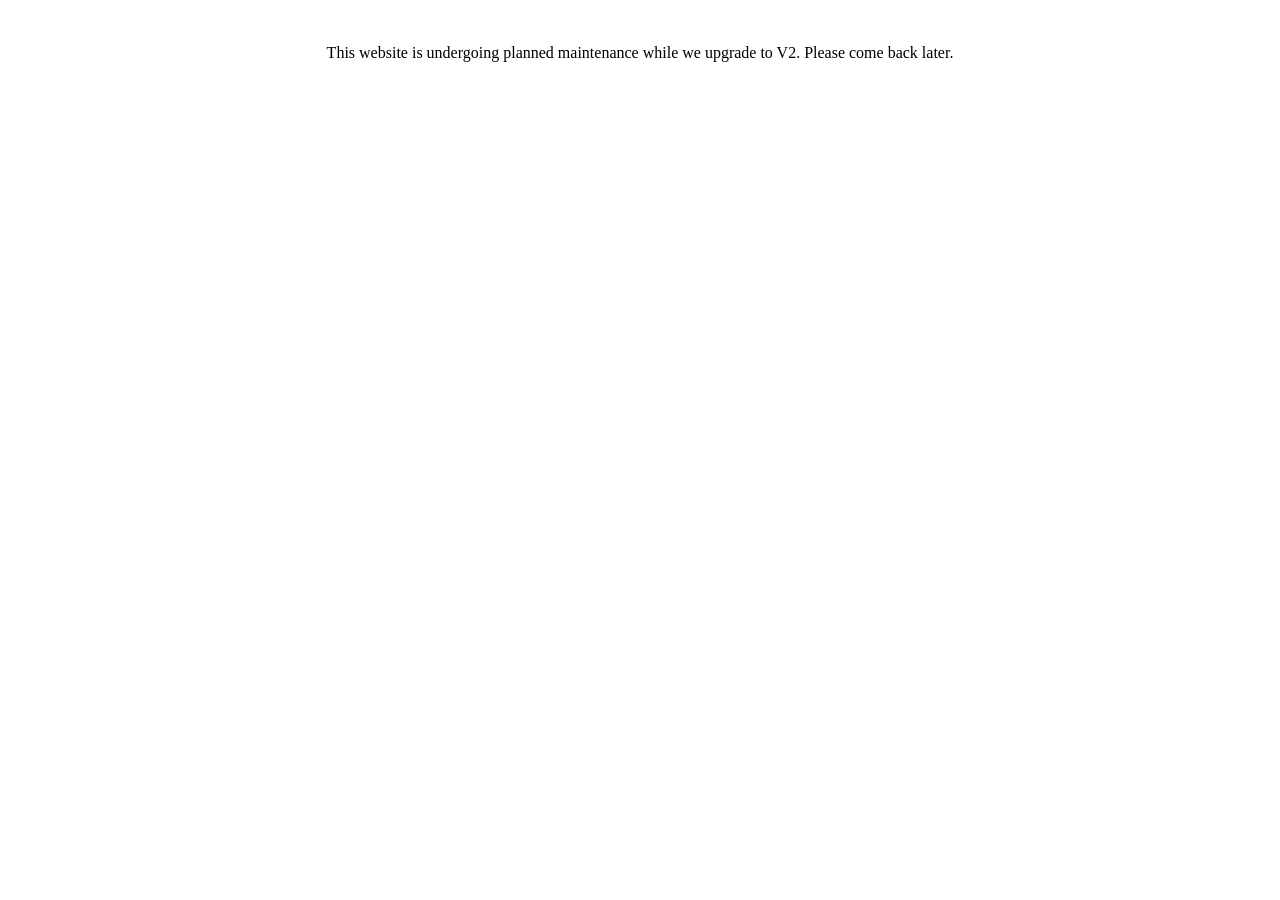
==== artists/index.html @ 18520f16 "Create index.html" ====
<!DOCTYPE html>
<html lang="en">
<head>
    <meta charset="UTF-8">
    <meta name="viewport" content="width=device-width, initial-scale=1.0">
    <title>Maintenance</title>
</head>
<body>
    <div style="text-align: center; padding: 20px;">
        <p>This website is undergoing planned maintenance while we upgrade to V2. Please come back later.</p>
    </div>
</body>
</html>
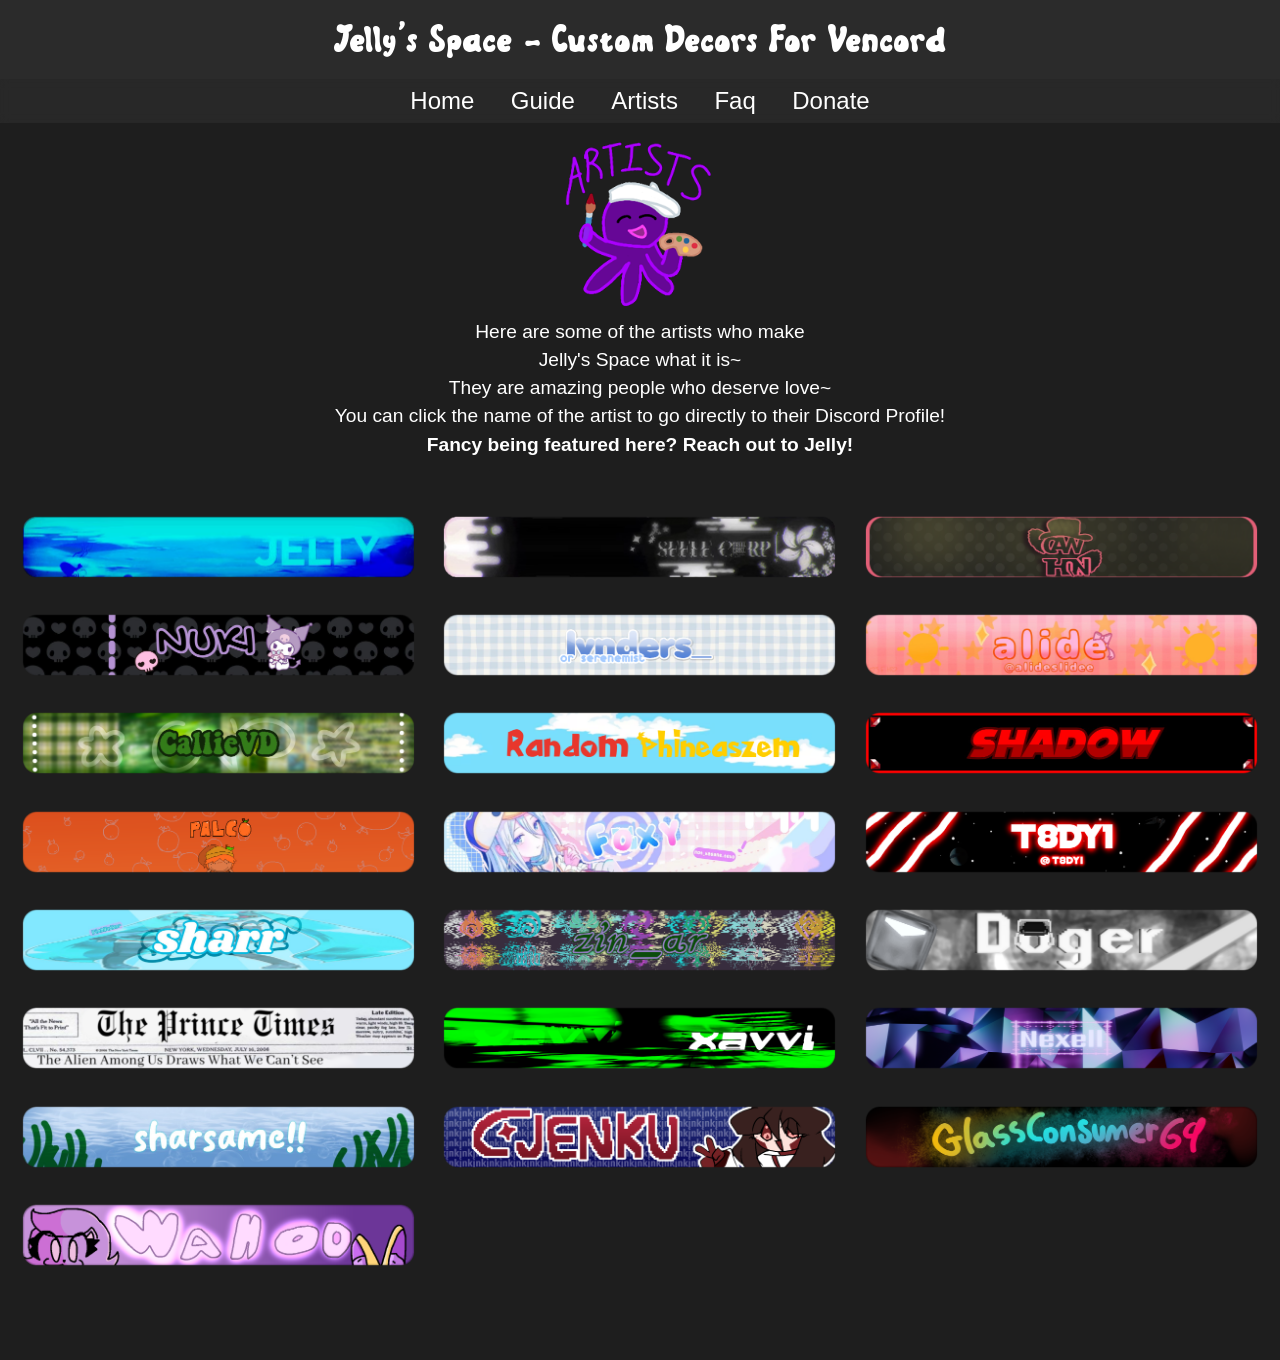
==== commit bacfe18f: "Update index.html" ====
--- a/artists/index.html
+++ b/artists/index.html
@@ -1,13 +1,850 @@
 <!DOCTYPE html>
 <html lang="en">
 <head>
-    <meta charset="UTF-8">
-    <meta name="viewport" content="width=device-width, initial-scale=1.0">
-    <title>Maintenance</title>
+  <meta charset="UTF-8" />
+  <title>Avatar Decorations</title>
+  <link rel="stylesheet" href="main.css" />
+
+<!-- Use in: /faq/index.html -->
+<link rel="icon" type="image/png" href="../favicon-96x96.png" sizes="96x96" />
+<link rel="icon" type="image/svg+xml" href="../favicon.svg" />
+<link rel="shortcut icon" href="../favicon.ico" />
+<link rel="apple-touch-icon" sizes="180x180" href="../apple-touch-icon.png" />
+<meta name="apple-mobile-web-app-title" content="Jelly Space" />
+<link rel="manifest" href="../site.webmanifest" />
+
+  <!-- Open Graph meta tags -->
+  <meta name="theme-color" content="#e897e8">
+  <meta property="og:title" content="Jelly's Space">
+  <meta property="og:description" content="Custom Avatar Decorations for the Decor Plugin for Vencord.">
+  <meta property="og:image" content="https://i.imgur.com/CkK34gP.png">
+  <meta property="og:url" content="https://jellys-space.vip/">
+  <meta property="og:type" content="website">
+  <meta property="og:site_name" content="Welcome To">
 </head>
 <body>
-    <div style="text-align: center; padding: 20px;">
-        <p>This website is undergoing planned maintenance while we upgrade to V2. Please come back later.</p>
-    </div>
+
+  <!-- Header still just has the big title -->
+  <header>
+    <h1>Jelly's Space - Custom Decors For Vencord</h1>
+  </header>
+
+  <!-- NEW: Separate nav section below header, above banner -->
+  <nav class="top-nav">
+    <a href="https://jellys-space.vip/">Home</a>
+    <a href="https://jellys-space.vip/guide">Guide</a>
+    <a href="https://jellys-space.vip/artists">Artists</a>
+    <a href="https://jellys-space.vip/faq">Faq</a>
+    <a href="https://jellys-space.vip/donate">Donate</a>
+  </nav>
+
+    <!-- NEW IMAGE RIGHT BELOW THE NAV -->
+    <div class="nav-image">
+      <img src="jellyartists.png" alt="Jelly Heart" oncontextmenu="return false;" draggable="false" />
+      <div class="nav-image-text">
+  <p>Here are some of the artists who make</p>
+  <p>Jelly's Space what it is~</p>
+  <p>They are amazing people who deserve love~</p>
+  <p>You can click the name of the artist to go directly to their Discord Profile!</p>
+  <p><b>Fancy being featured here? Reach out to Jelly!</b></p>
+  <p>&nbsp;</p>
+</div>
+
+
+    <!-- Artist Grid -->
+<div class="artist-grid">
+
+<!-- Artist Card -->
+<div class="artist-card" id="jelly-card">
+  <video autoplay muted loop playsinline preload="auto" class="artist-banner" oncontextmenu="return false;" draggable="false">
+  <source src="banners/jelly-banner.webm" type="video/webm" />
+  <img src="banners/jelly-banner.png" alt="Jelly Banner" /> <!-- fallback -->
+</video>
+</div>
+
+<!-- Desktop Modal -->
+<div class="modal" id="jelly-modal-desktop">
+  <div class="modal-content desktop">
+    <img src="avatars/jelly-avatar.png" class="modal-avatar" />
+    <h2 class="modal-name"><a href="https://discord.com/users/1147940825330876538" target="_blank" rel="noopener noreferrer">Jelly</a></h2>
+    <p class="modal-description">
+      Founder of this website.<br>
+      I created the Pokéball Decors, the Abstract category<br>
+      and a few uncategorized Decors.<br>
+      Let it be known that coding this site<br>
+      destroyed my one and only braincell.<br>
+      It was a labor of love!<br>
+      Mwah~
+    </p>
+    <button class="modal-close">Close</button>
+  </div>
+</div>
+
+<!-- Mobile Modal -->
+<div class="modal" id="jelly-modal-mobile">
+  <div class="modal-content mobile">
+    <img src="avatars/jelly-avatar.png" class="modal-avatar" />
+    <h2 class="modal-name"><a href="https://discord.com/users/1147940825330876538" target="_blank" rel="noopener noreferrer">Jelly</a></h2>
+    <p class="modal-description">
+      Founder of this website.<br>
+      I created the Pokéball Decors, the Abstract category<br>
+      and a few uncategorized Decors.<br>
+      Let it be known that coding this site<br>
+      destroyed my one and only braincell.<br>
+      It was a labor of love!<br>
+      Mwah~
+    </p>
+    <button class="modal-close">Close</button>
+  </div>
+</div>
+
+  <div class="artist-card" id="seele-card">
+  <video autoplay muted loop playsinline preload="auto" class="artist-banner" oncontextmenu="return false;" draggable="false">
+  <source src="banners/seele-banner.webm" type="video/webm" />
+  <img src="banners/seele-banner.png" alt="Seele Banner" /> <!-- fallback -->
+</video>
+</div>
+
+<!-- Seele Modal - Desktop -->
+<div class="seele-modal" id="seele-modal-desktop">
+  <div class="seele-modal-content seele-desktop">
+    <video autoplay muted loop playsinline preload="auto" class="seele-modal-avatar">
+  <source src="avatars/seele-avatar.webm" type="video/webm" />
+  <img src="avatars/seele-avatar.png" alt="Seele Avatar" /> <!-- fallback -->
+</video>
+    <h2 class="modal-name"><a href="https://discord.com/users/334062444718587905" target="_blank" rel="noopener noreferrer">Seele</a></h2>
+    <p class="seele-modal-description">
+      I like to draw woman<br>
+      and animate them in After Effects Afterwards.
+    </p>
+    <button class="seele-modal-close">Close</button>
+  </div>
+</div>
+
+<!-- Seele Modal - Mobile -->
+<div class="seele-modal" id="seele-modal-mobile">
+  <div class="seele-modal-content seele-mobile">
+    <video autoplay muted loop playsinline preload="auto" class="seele-modal-avatar">
+  <source src="avatars/seele-avatar.webm" type="video/webm" />
+  <img src="avatars/seele-avatar.png" alt="Seele Avatar" /> <!-- fallback -->
+</video>
+    <h2 class="modal-name"><a href="https://discord.com/users/334062444718587905" target="_blank" rel="noopener noreferrer">Seele</a></h2>
+    <p class="seele-modal-description">
+      I like to draw woman<br>
+      and animate them in After Effects Afterwards.
+    </p>
+    <button class="seele-modal-close">Close</button>
+  </div>
+</div>
+
+
+  <div class="artist-card" id="cacawthon-card">
+    <img src="banners/cacawthon-banner.png" alt="Ca-Cawthon Banner" oncontextmenu="return false;" draggable="false" />
+  </div>
+
+  <!-- Ca-Cawthon Modal - Desktop -->
+<div class="cacawthon-modal" id="cacawthon-modal-desktop">
+  <div class="cacawthon-modal-content cacawthon-desktop">
+    <img src="avatars/cacawthon-avatar.png" class="cacawthon-modal-avatar" />
+    <h2 class="modal-name"><a href="https://discord.com/users/995651435519815772" target="_blank" rel="noopener noreferrer">Ca-Cawthon</a></h2>
+    <p class="cacawthon-modal-description">
+      Heyo all! The name's Cawthon.<br>
+      I am the creator of the Flavor Foley set<br>
+      and hopefully more to come.<br>
+      I go by they/them and I'm quite the introvert.
+    </p>
+    <button class="cacawthon-modal-close">Close</button>
+  </div>
+</div>
+
+<!-- Ca-Cawthon Modal - Mobile -->
+<div class="cacawthon-modal" id="cacawthon-modal-mobile">
+  <div class="cacawthon-modal-content cacawthon-mobile">
+    <img src="avatars/cacawthon-avatar.png" class="cacawthon-modal-avatar" />
+    <h2 class="modal-name"><a href="https://discord.com/users/995651435519815772" target="_blank" rel="noopener noreferrer">Ca-Cawthon</a></h2>
+    <p class="cacawthon-modal-description">
+      Heyo all! The name's Cawthon.<br>
+      I am the creator of the Flavor Foley set<br>
+      and hopefully more to come.<br>
+      I go by they/them and I'm quite the introvert.
+    </p>
+    <button class="cacawthon-modal-close">Close</button>
+  </div>
+</div>
+
+
+  <div class="artist-card" id="nuki-card">
+    <img src="banners/nuki-banner.png" alt="Nuki Banner" oncontextmenu="return false;" draggable="false" />
+  </div>
+
+  <!-- Nuki Modal - Desktop -->
+<div class="nuki-modal" id="nuki-modal-desktop">
+  <div class="nuki-modal-content nuki-desktop">
+    <img src="avatars/nuki-avatar.png" class="nuki-modal-avatar" />
+    <h2 class="modal-name"><a href="https://discord.com/users/1143994313034960967" target="_blank" rel="noopener noreferrer">Nuki</a></h2>
+    <p class="nuki-modal-description">
+      Hi !! ♡ I'm Nuki, i go by she/they !!<br>
+      i'm a person with half a braincell<br>
+      xavvi a valorant player
+    </p>
+    <button class="nuki-modal-close">Close</button>
+  </div>
+</div>
+
+<!-- Nuki Modal - Mobile -->
+<div class="nuki-modal" id="nuki-modal-mobile">
+  <div class="nuki-modal-content nuki-mobile">
+    <img src="avatars/nuki-avatar.png" class="nuki-modal-avatar" />
+    <h2 class="modal-name"><a href="https://discord.com/users/1143994313034960967" target="_blank" rel="noopener noreferrer">Nuki</a></h2>
+    <p class="nuki-modal-description">
+      Hi !! ♡ I'm Nuki, i go by she/they !!<br>
+      i'm a person with half a braincell<br>
+      xavvi a valorant player
+    </p>
+    <button class="nuki-modal-close">Close</button>
+  </div>
+</div>
+
+
+  <div class="artist-card" id="serenemist-card">
+    <img src="banners/serenemist-banner.png" alt="Serenemist Banner" oncontextmenu="return false;" draggable="false" />
+  </div>
+
+  <!-- Serenemist Modal - Desktop -->
+<div class="serenemist-modal" id="serenemist-modal-desktop">
+  <div class="serenemist-modal-content serenemist-desktop">
+    <img src="avatars/serenemist-avatar.png" class="serenemist-modal-avatar" />
+    <h2 class="modal-name"><a href="https://discord.com/users/1187559332703899708" target="_blank" rel="noopener noreferrer">Serenemist</a></h2>
+    <p class="serenemist-modal-description">
+      haii !!! my name's serene and i also go by mist ^_^<br>
+      i am the creator of a few sets such as<br>
+      Sky Dreams, Kitsune Appearings, Petting Zoo, Horns and the TBHK set!<br>
+      <a href="https://serenemist.carrd.co/" target="_blank" rel="noopener noreferrer">https://serenemist.carrd.co/</a><br>
+    </p>
+    <button class="serenemist-modal-close">Close</button>
+  </div>
+</div>
+
+<!-- Serenemist Modal - Mobile -->
+<div class="serenemist-modal" id="serenemist-modal-mobile">
+  <div class="serenemist-modal-content serenemist-mobile">
+    <img src="avatars/serenemist-avatar.png" class="serenemist-modal-avatar" />
+    <h2 class="modal-name"><a href="https://discord.com/users/1187559332703899708" target="_blank" rel="noopener noreferrer">Serenemist</a></h2>
+    <p class="serenemist-modal-description">
+      haii !!! my name's serene and i also go by mist ^_^<br>
+      i am the creator of a few sets such as<br>
+      Sky Dreams, Kitsune Appearings, Petting Zoo, Horns and the TBHK set!<br>
+      <a href="https://serenemist.carrd.co/" target="_blank" rel="noopener noreferrer">https://serenemist.carrd.co/</a><br>
+    </p>
+    <button class="serenemist-modal-close">Close</button>
+  </div>
+</div>
+
+
+  <div class="artist-card" id="alide-card">
+    <img src="banners/alide-banner.png" alt="Alide Banner" oncontextmenu="return false;" draggable="false" />
+  </div>
+
+  <!-- Alide Modal - Desktop -->
+<div class="alide-modal" id="alide-modal-desktop">
+  <div class="alide-modal-content alide-desktop">
+    <img src="avatars/alide-avatar.png" class="alide-modal-avatar" />
+    <h2 class="modal-name"><a href="https://discord.com/users/1096831760089763860" target="_blank" rel="noopener noreferrer">Alide</a></h2>
+    <p class="alide-modal-description">
+      Hai!!! My name is alide and i go by she/her, im a big fan of the colour pink 🩷<br>
+      <a href="https://alidewashere.straw.page/" target="_blank" rel="noopener noreferrer">https://alidewashere.straw.page/</a>
+    </p>
+    <button class="alide-modal-close">Close</button>
+  </div>
+</div>
+
+<!-- Alide Modal - Mobile -->
+<div class="alide-modal" id="alide-modal-mobile">
+  <div class="alide-modal-content alide-mobile">
+    <img src="avatars/alide-avatar.png" class="alide-modal-avatar" />
+    <h2 class="modal-name"><a href="https://discord.com/users/1096831760089763860" target="_blank" rel="noopener noreferrer">Alide</a></h2>
+    <p class="alide-modal-description">
+      Hai!!! My name is alide and i go by she/her, im a big fan of the colour pink 🩷<br>
+      <a href="https://alidewashere.straw.page/" target="_blank" rel="noopener noreferrer">https://alidewashere.straw.page/</a>
+    </p>
+    <button class="alide-modal-close">Close</button>
+  </div>
+</div>
+
+
+  <div class="artist-card" id="cal-card">
+    <img src="banners/cal-banner.png" alt="Cal Banner" oncontextmenu="return false;" draggable="false" />
+  </div>
+
+  <!-- Cal Modal - Desktop -->
+<div class="cal-modal" id="cal-modal-desktop">
+  <div class="cal-modal-content cal-desktop">
+    <img src="avatars/cal-avatar.png" class="cal-modal-avatar" />
+    <h2 class="modal-name"><a href="https://discord.com/users/811114235966521364" target="_blank" rel="noopener noreferrer">CallieVD</a></h2>
+    <p class="cal-modal-description">
+      hi, i'm cal! i'm just a weird lil' guy and i make things sometimes :3<br>
+      <a href="https://ibtvtuo.carrd.co/" target="_blank" rel="noopener noreferrer">https://ibtvtuo.carrd.co/</a><br>
+      <a href="https://ko-fi.com/callievd" target="_blank" rel="noopener noreferrer">https://ko-fi.com/callievd</a>
+    </p>
+    <button class="cal-modal-close">Close</button>
+  </div>
+</div>
+
+<!-- Cal Modal - Mobile -->
+<div class="cal-modal" id="cal-modal-mobile">
+  <div class="cal-modal-content cal-mobile">
+    <img src="avatars/cal-avatar.png" class="cal-modal-avatar" />
+    <h2 class="modal-name"><a href="https://discord.com/users/811114235966521364" target="_blank" rel="noopener noreferrer">CallieVD</a></h2>
+    <p class="cal-modal-description">
+      hi, i'm cal! i'm just a weird lil' guy and i make things sometimes :3<br>
+      <a href="https://ibtvtuo.carrd.co/" target="_blank" rel="noopener noreferrer">https://ibtvtuo.carrd.co/</a><br>
+      <a href="https://ko-fi.com/callievd" target="_blank" rel="noopener noreferrer">https://ko-fi.com/callievd</a>
+    </p>
+    <button class="cal-modal-close">Close</button>
+  </div>
+</div>
+
+
+  <div class="artist-card" id="phineas-card">
+    <img src="banners/phineas-banner.png" alt="Phineas Banner" oncontextmenu="return false;" draggable="false" />
+  </div>
+
+  <!-- Phineas Modal - Desktop -->
+<div class="phineas-modal" id="phineas-modal-desktop">
+  <div class="phineas-modal-content phineas-desktop">
+    <img src="avatars/phineas-avatar.png" class="phineas-modal-avatar" />
+    <h2 class="modal-name"><a href="https://discord.com/users/1104844219094401215" target="_blank" rel="noopener noreferrer">Random Phineaszem</a></h2>
+    <p class="phineas-modal-description">
+      Hello I'm RandomPhineaszem<br>
+      Polish Decor Creator And Dubbinger, I Love Books Over Scott Pilgrim, I Am DVD Collector, The Most Dangerous Person In Society, I Like Doing Videos.<br>
+      I Have A Specific Sense Of Humor Like Haha Gore, And My Fav Games Are Undertale-Deltarune Cookie Run Kingdom And FNF<br>
+      <a href="https://www.youtube.com/@Random_Phineaszem" target="_blank" rel="noopener noreferrer">https://www.youtube.com/@Random_Phineaszem</a>
+    </p>
+    <button class="phineas-modal-close">Close</button>
+  </div>
+</div>
+
+<!-- Phineas Modal - Mobile -->
+<div class="phineas-modal" id="phineas-modal-mobile">
+  <div class="phineas-modal-content phineas-mobile">
+    <img src="avatars/phineas-avatar.png" class="phineas-modal-avatar" />
+    <h2 class="modal-name"><a href="https://discord.com/users/1104844219094401215" target="_blank" rel="noopener noreferrer">Random Phineaszem</a></h2>
+    <p class="phineas-modal-description">
+      Hello I'm RandomPhineaszem<br>
+      Polish Decor Creator And Dubbinger, I Love Books Over Scott Pilgrim, I Am DVD Collector, The Most Dangerous Person In Society, I Like Doing Videos.<br>
+      I Have A Specific Sense Of Humor Like Haha Gore, And My Fav Games Are Undertale-Deltarune Cookie Run Kingdom And FNF<br>
+      <a href="https://www.youtube.com/@Random_Phineaszem" target="_blank" rel="noopener noreferrer">https://www.youtube.com/@Random_Phineaszem</a>
+    </p>
+    <button class="phineas-modal-close">Close</button>
+  </div>
+</div>
+
+
+  <div class="artist-card" id="shadow-card">
+    <img src="banners/shadow-banner.png" alt="Shadow Banner" oncontextmenu="return false;" draggable="false" />
+  </div>
+
+  <!-- Shadow Modal - Desktop -->
+<div class="shadow-modal" id="shadow-modal-desktop">
+  <div class="shadow-modal-content shadow-desktop">
+    <img src="avatars/shadow-avatar.png" class="shadow-modal-avatar" />
+    <h2 class="modal-name"><a href="https://discord.com/users/1031549301001814059" target="_blank" rel="noopener noreferrer">Shadow</a></h2>
+    <p class="shadow-modal-description">
+      Hi, I'm Shadow, a guy who make games and arts.<br>
+      And kinda obsessed with the Sonic franchise.<br>
+    </p>
+    <button class="shadow-modal-close">Close</button>
+  </div>
+</div>
+
+<!-- Shadow Modal - Mobile -->
+<div class="shadow-modal" id="shadow-modal-mobile">
+  <div class="shadow-modal-content shadow-mobile">
+    <img src="avatars/shadow-avatar.png" class="shadow-modal-avatar" />
+    <h2 class="modal-name"><a href="https://discord.com/users/1031549301001814059" target="_blank" rel="noopener noreferrer">Shadow</a></h2>
+    <p class="shadow-modal-description">
+      Hi, I'm Shadow, a guy who make games and arts.<br>
+      And kinda obsessed with the Sonic franchise.<br>
+    </p>
+    <button class="shadow-modal-close">Close</button>
+  </div>
+</div>
+
+
+  <div class="artist-card" id="palco-card">
+    <img src="banners/palco-banner.png" alt="Palco Banner" oncontextmenu="return false;" draggable="false" />
+  </div>
+
+  <!-- Palco Modal - Desktop -->
+<div class="palco-modal" id="palco-modal-desktop">
+  <div class="palco-modal-content palco-desktop">
+    <img src="avatars/palco-avatar.png" class="palco-modal-avatar" />
+    <h2 class="modal-name"><a href="https://discord.com/users/855561944257789973" target="_blank" rel="noopener noreferrer">Palco</a></h2>
+    <p class="palco-modal-description">
+      haiiiii i draw pizza tower art!!!<br>
+      i work on alot of pizza tower projects!!<br>
+      baii!!
+    </p>
+    <button class="palco-modal-close">Close</button>
+  </div>
+</div>
+
+<!-- Palco Modal - Mobile -->
+<div class="palco-modal" id="palco-modal-mobile">
+  <div class="palco-modal-content palco-mobile">
+    <img src="avatars/palco-avatar.png" class="palco-modal-avatar" />
+    <h2 class="modal-name"><a href="https://discord.com/users/855561944257789973" target="_blank" rel="noopener noreferrer">Palco</a></h2>
+    <p class="palco-modal-description">
+      haiiiii i draw pizza tower art!!!<br>
+      i work on alot of pizza tower projects!!<br>
+      baii!!
+    </p>
+    <button class="palco-modal-close">Close</button>
+  </div>
+</div>
+
+
+  <div class="artist-card" id="foxy-card">
+    <img src="banners/foxy-banner.png" alt="Foxy Banner" oncontextmenu="return false;" draggable="false" />
+  </div>
+
+  <!-- Foxy Modal - Desktop -->
+<div class="foxy-modal" id="foxy-modal-desktop">
+  <div class="foxy-modal-content foxy-desktop">
+    <img src="avatars/foxy-avatar.png" class="foxy-modal-avatar" />
+    <h2 class="modal-name"><a href="https://discord.com/users/1139815872874172456" target="_blank" rel="noopener noreferrer">Foxy</a></h2>
+    <p class="foxy-modal-description">
+      Helloo im Foxy!!<br>
+      i love vocaloid and pjsk and im a both tradi and digi artist<br>
+      (〃＾▽＾〃)o<br>
+      my pronouns are she/her and im ambivert ehe..<br>
+      <a href="https://foooooxy.straw.page/" target="_blank" rel="noopener noreferrer">https://foooooxy.straw.page/</a>
+    </p>
+    <button class="foxy-modal-close">Close</button>
+  </div>
+</div>
+
+<!-- Foxy Modal - Mobile -->
+<div class="foxy-modal" id="foxy-modal-mobile">
+  <div class="foxy-modal-content foxy-mobile">
+    <img src="avatars/foxy-avatar.png" class="foxy-modal-avatar" />
+    <h2 class="modal-name"><a href="https://discord.com/users/1139815872874172456" target="_blank" rel="noopener noreferrer">Foxy</a></h2>
+    <p class="foxy-modal-description">
+      Helloo im Foxy!!<br>
+      i love vocaloid and pjsk and im a both tradi and digi artist<br>
+      (〃＾▽＾〃)o<br>
+      my pronouns are she/her and im ambivert ehe..<br>
+      <a href="https://foooooxy.straw.page/" target="_blank" rel="noopener noreferrer">https://foooooxy.straw.page/</a>
+    </p>
+    <button class="foxy-modal-close">Close</button>
+  </div>
+</div>
+
+
+  <div class="artist-card" id="t8dy1-card">
+    <img src="banners/t8dy1-banner.png" alt="T8dy1 Banner" oncontextmenu="return false;" draggable="false" />
+  </div>
+
+  <!-- T8dy1 Modal - Desktop -->
+<div class="t8dy1-modal" id="t8dy1-modal-desktop">
+  <div class="t8dy1-modal-content t8dy1-desktop">
+    <img src="avatars/t8dy1-avatar.png" class="t8dy1-modal-avatar" />
+    <h2 class="modal-name"><a href="https://discord.com/users/808325271949934652" target="_blank" rel="noopener noreferrer">T8dy1</a></h2>
+    <p class="t8dy1-modal-description">
+      Hi, I'm T8dyi and I like video editing and other things revolving around graphical design etc,<br>
+      also like photography, cars and Star Wars 😊<br>
+    </p>
+    <button class="t8dy1-modal-close">Close</button>
+  </div>
+</div>
+
+<!-- T8dy1 Modal - Mobile -->
+<div class="t8dy1-modal" id="t8dy1-modal-mobile">
+  <div class="t8dy1-modal-content t8dy1-mobile">
+    <img src="avatars/t8dy1-avatar.png" class="t8dy1-modal-avatar" />
+    <h2 class="modal-name"><a href="https://discord.com/users/808325271949934652" target="_blank" rel="noopener noreferrer">T8dy1</a></h2>
+    <p class="t8dy1-modal-description">
+      Hi, I'm T8dyi and I like video editing and other things revolving around graphical design etc,<br>
+      also like photography, cars and Star Wars 😊<br>
+    </p>
+    <button class="t8dy1-modal-close">Close</button>
+  </div>
+</div>
+
+
+  <div class="artist-card" id="sharr-card">
+    <img src="banners/sharr-banner.png" alt="Sharr Banner" oncontextmenu="return false;" draggable="false" />
+  </div>
+
+  <!-- Sharr Modal - Desktop -->
+<div class="sharr-modal" id="sharr-modal-desktop">
+  <div class="sharr-modal-content sharr-desktop">
+    <img src="avatars/sharr-avatar.png" class="sharr-modal-avatar" />
+    <h2 class="modal-name"><a href="https://discord.com/users/1088105926030000178" target="_blank" rel="noopener noreferrer">Sharr</a></h2>
+    <p class="sharr-modal-description">
+      Hi, I’m Sharr!<br>
+      I’m a huge fan of the Bloons game series and absolutely love Vocaloid~<br>
+      ♡ (＾▽＾)<br>
+    </p>
+    <button class="sharr-modal-close">Close</button>
+  </div>
+</div>
+
+<!-- Sharr Modal - Mobile -->
+<div class="sharr-modal" id="sharr-modal-mobile">
+  <div class="sharr-modal-content sharr-mobile">
+    <img src="avatars/sharr-avatar.png" class="sharr-modal-avatar" />
+    <h2 class="modal-name"><a href="https://discord.com/users/1088105926030000178" target="_blank" rel="noopener noreferrer">Sharr</a></h2>
+    <p class="sharr-modal-description">
+      Hi, I’m Sharr!<br>
+      I’m a huge fan of the Bloons game series and absolutely love Vocaloid~<br>
+      ♡ (＾▽＾)<br>
+    </p>
+    <button class="sharr-modal-close">Close</button>
+  </div>
+</div>
+
+
+  <div class="artist-card" id="zin-card">
+    <img src="banners/zin-banner.png" alt="Zin Banner" oncontextmenu="return false;" draggable="false" />
+  </div>
+
+  <!-- Zin Modal - Desktop -->
+<div class="zin-modal" id="zin-modal-desktop">
+  <div class="zin-modal-content zin-desktop">
+    <img src="avatars/zin-avatar.png" class="zin-modal-avatar" />
+    <h2 class="modal-name"><a href="https://discord.com/users/452679089929846784" target="_blank" rel="noopener noreferrer">Zin</a></h2>
+    <p class="zin-modal-description">
+      Hihi Im Zin or Z for short, the creator of the Genshin Impact decors and most of the Jelly images you see on the website.<br>
+      I plan on 2 batches in the near future so look out for those !!<br>
+      I do commission work for decors I feel comfortable doing, like genshin characters i havent put onto the website like Columbina or Varesa.<br>
+      Zenless Zone Zero, Honkai Star Rail, Wuthering Waves, and Neverness To Everness are in my future todo lists, but im willing to do commission for those games as well, depending on difficulty ^^<br>
+    </p>
+    <button class="zin-modal-close">Close</button>
+  </div>
+</div>
+
+<!-- Zin Modal - Mobile -->
+<div class="zin-modal" id="zin-modal-mobile">
+  <div class="zin-modal-content zin-mobile">
+    <img src="avatars/zin-avatar.png" class="zin-modal-avatar" />
+    <h2 class="modal-name"><a href="https://discord.com/users/452679089929846784" target="_blank" rel="noopener noreferrer">Zin</a></h2>
+    <p class="zin-modal-description">
+      Hihi Im Zin or Z for short, the creator of the Genshin Impact decors and most of the Jelly images you see on the website.<br>
+      I plan on 2 batches in the near future so look out for those !!<br>
+      I do commission work for decors I feel comfortable doing, like genshin characters i havent put onto the website like Columbina or Varesa.<br>
+      Zenless Zone Zero, Honkai Star Rail, Wuthering Waves, and Neverness To Everness are in my future todo lists, but im willing to do commission for those games as well, depending on difficulty ^^<br>
+    </p>
+    <button class="zin-modal-close">Close</button>
+  </div>
+</div>
+
+  <div class="artist-card" id="doger-card">
+    <img src="banners/doger-banner.png" alt="Doger Banner" oncontextmenu="return false;" draggable="false" />
+  </div>
+
+  <!-- Doger Modal - Desktop -->
+<div class="doger-modal" id="doger-modal-desktop">
+  <div class="doger-modal-content doger-desktop">
+    <img src="avatars/doger-avatar.png" class="doger-modal-avatar" />
+    <h2 class="modal-name"><a href="https://discord.com/users/1033224131795243008" target="_blank" rel="noopener noreferrer">Doger</a></h2>
+    <p class="doger-modal-description">
+      Hello! im Doger.<br>
+      Currently a big vr addict and someone who enjoys to draw alot with their computer mouse for some reason, if you dont know i dont too.<br>
+      <a href="https://www.roblox.com/users/1790186904/profile" target="_blank" rel="noopener noreferrer">https://www.roblox.com/users/1790186904/profile</a>
+    </p>
+    <button class="doger-modal-close">Close</button>
+  </div>
+</div>
+
+<!-- Doger Modal - Mobile -->
+<div class="doger-modal" id="doger-modal-mobile">
+  <div class="doger-modal-content doger-mobile">
+    <img src="avatars/doger-avatar.png" class="doger-modal-avatar" />
+    <h2 class="modal-name"><a href="https://discord.com/users/1033224131795243008" target="_blank" rel="noopener noreferrer">Doger</a></h2>
+    <p class="doger-modal-description">
+      Hello! im Doger.<br>
+      Currently a big vr addict and someone who enjoys to draw alot with their computer mouse for some reason, if you dont know i dont too.<br>
+      <a href="https://www.roblox.com/users/1790186904/profile" target="_blank" rel="noopener noreferrer">https://www.roblox.com/users/1790186904/profile</a>
+    </p>
+    <button class="doger-modal-close">Close</button>
+  </div>
+</div>
+
+  <div class="artist-card" id="prince-card">
+    <img src="banners/prince-banner.png" alt="Prince Banner" oncontextmenu="return false;" draggable="false" />
+  </div>
+
+  <!-- Prince Modal - Desktop -->
+<div class="prince-modal" id="prince-modal-desktop">
+  <div class="prince-modal-content prince-desktop">
+    <img src="avatars/prince-avatar.png" class="prince-modal-avatar" />
+    <h2 class="modal-name"><a href="https://discord.com/users/995598255612239884" target="_blank" rel="noopener noreferrer">Prince</a></h2>
+    <p class="prince-modal-description">
+      Hey hey, I'm Prince!<br>
+      I'm a self-taught hyper-realistic artist skilled in traditional and digital mediums.<br>
+      While I enjoy working on various other skills,<br>
+      art always takes the top spot ^ ^<br>
+      ..well i like to help others, u jus have to dm me XD<br>
+    </p>
+    <button class="prince-modal-close">Close</button>
+  </div>
+</div>
+
+<!-- Prince Modal - Mobile -->
+<div class="prince-modal" id="prince-modal-mobile">
+  <div class="prince-modal-content prince-mobile">
+    <img src="avatars/prince-avatar.png" class="prince-modal-avatar" />
+    <h2 class="modal-name"><a href="https://discord.com/users/995598255612239884" target="_blank" rel="noopener noreferrer">Prince</a></h2>
+    <p class="prince-modal-description">
+      Hey hey, I'm Prince!<br>
+      I'm a self-taught hyper-realistic artist skilled in traditional and digital mediums.<br>
+      While I enjoy working on various other skills,<br>
+      art always takes the top spot ^ ^<br>
+      ..well i like to help others, u jus have to dm me XD<br>
+    </p>
+    <button class="prince-modal-close">Close</button>
+  </div>
+</div>
+
+  <div class="artist-card" id="xavvi-card">
+    <img src="banners/xavvi-banner.png" alt="Xavvi Banner" oncontextmenu="return false;" draggable="false" />
+  </div>
+
+  <!-- Xavvi Modal - Desktop -->
+<div class="xavvi-modal" id="xavvi-modal-desktop">
+  <div class="xavvi-modal-content xavvi-desktop">
+    <img src="avatars/xavvi-avatar.png" class="xavvi-modal-avatar" />
+    <h2 class="modal-name"><a href="https://discord.com/users/599654027764039690" target="_blank" rel="noopener noreferrer">Xavvi</a></h2>
+    <p class="xavvi-modal-description">
+      hi im xavi (^^)/<br>
+      i do art but not crazy into it<br>
+      im into persona 3, doom, scott pilgrim and omori (also any fps shooter game tbh)<br>
+      you'll probably also see me mostly on roblox and call of duty gelp<br>
+      <a href="https://www.roblox.com/users/470642084/profile" target="_blank" rel="noopener noreferrer">https://www.roblox.com/users/470642084/profile</a>
+      <a href="https://x.com/notxavvi" target="_blank" rel="noopener noreferrer">https://x.com/notxavvi</a>
+    </p>
+    <button class="xavvi-modal-close">Close</button>
+  </div>
+</div>
+
+<!-- Xavvi Modal - Mobile -->
+<div class="xavvi-modal" id="xavvi-modal-mobile">
+  <div class="xavvi-modal-content xavvi-mobile">
+    <img src="avatars/xavvi-avatar.png" class="xavvi-modal-avatar" />
+    <h2 class="modal-name"><a href="https://discord.com/users/599654027764039690" target="_blank" rel="noopener noreferrer">Xavvi</a></h2>
+    <p class="xavvi-modal-description">
+      hi im xavi (^^)/<br>
+      i do art but not crazy into it<br>
+      im into persona 3, doom, scott pilgrim and omori (also any fps shooter game tbh)<br>
+      you'll probably also see me mostly on roblox and call of duty gelp<br>
+      <a href="https://www.roblox.com/users/470642084/profile" target="_blank" rel="noopener noreferrer">https://www.roblox.com/users/470642084/profile</a>
+      <a href="https://x.com/notxavvi" target="_blank" rel="noopener noreferrer">https://x.com/notxavvi</a>
+    </p>
+    <button class="xavvi-modal-close">Close</button>
+  </div>
+</div>
+
+  <div class="artist-card" id="nexell-card">
+    <img src="banners/nexell-banner.png" alt="Nexell Banner" oncontextmenu="return false;" draggable="false" />
+  </div>
+
+  <!-- Nexell Modal - Desktop -->
+<div class="nexell-modal" id="nexell-modal-desktop">
+  <div class="nexell-modal-content nexell-desktop">
+    <img src="avatars/nexell-avatar.png" class="nexell-modal-avatar" />
+    <h2 class="modal-name"><a href="https://discord.com/users/1071722654723219587" target="_blank" rel="noopener noreferrer">Nexell</a></h2>
+    <p class="nexell-modal-description">
+      Hi, I'm Nexell! :3<br>
+      I use Blender to make the Neon set.<br>
+      <a href="https://linktr.ee/nebvlamusic" target="_blank" rel="noopener noreferrer">https://linktr.ee/nebvlamusic</a>
+    </p>
+    <button class="nexell-modal-close">Close</button>
+  </div>
+</div>
+
+<!-- Nexell Modal - Mobile -->
+<div class="nexell-modal" id="nexell-modal-mobile">
+  <div class="nexell-modal-content nexell-mobile">
+    <img src="avatars/nexell-avatar.png" class="nexell-modal-avatar" />
+    <h2 class="modal-name"><a href="https://discord.com/users/1071722654723219587" target="_blank" rel="noopener noreferrer">Nexell</a></h2>
+    <p class="nexell-modal-description">
+      Hi, I'm Nexell! :3<br>
+      I use Blender to make the Neon set.<br>
+      <a href="https://linktr.ee/nebvlamusic" target="_blank" rel="noopener noreferrer">https://linktr.ee/nebvlamusic</a>
+    </p>
+    <button class="nexell-modal-close">Close</button>
+  </div>
+</div>
+
+  <div class="artist-card" id="sharsame-card">
+    <img src="banners/sharsame-banner.png" alt="Sharsame Banner" oncontextmenu="return false;" draggable="false" />
+  </div>
+
+  <!-- Sharsame Modal - Desktop -->
+<div class="sharsame-modal" id="sharsame-modal-desktop">
+  <div class="sharsame-modal-content sharsame-desktop">
+    <img src="avatars/sharsame-avatar.png" class="sharsame-modal-avatar" />
+    <h2 class="modal-name"><a href="https://discord.com/users/1039595490238529606" target="_blank" rel="noopener noreferrer">Sharsame</a></h2>
+    <p class="sharsame-modal-description">
+      HALLO!! im sharsame<br>
+      i like producing music, making art and animating!!!! :P<br>
+      <a href="https://www.tiktok.com/@sharsamee" target="_blank" rel="noopener noreferrer">https://www.tiktok.com/@sharsamee</a><br>
+      <a href="https://youtube.com/@exdeedeedee" target="_blank" rel="noopener noreferrer">https://youtube.com/@exdeedeedee</a>
+    </p>
+    <button class="sharsame-modal-close">Close</button>
+  </div>
+</div>
+
+<!-- Sharsame Modal - Mobile -->
+<div class="sharsame-modal" id="sharsame-modal-mobile">
+  <div class="sharsame-modal-content sharsame-mobile">
+    <img src="avatars/sharsame-avatar.png" class="sharsame-modal-avatar" />
+    <h2 class="modal-name"><a href="https://discord.com/users/1039595490238529606" target="_blank" rel="noopener noreferrer">Sharsame</a></h2>
+    <p class="sharsame-modal-description">
+      HALLO!! im sharsame<br>
+      i like producing music, making art and animating!!!! :P<br>
+      <a href="https://www.tiktok.com/@sharsamee" target="_blank" rel="noopener noreferrer">https://www.tiktok.com/@sharsamee</a><br>
+      <a href="https://youtube.com/@exdeedeedee" target="_blank" rel="noopener noreferrer">https://www.youtube.com/@exdeedeedee</a>
+    </p>
+    <button class="sharsame-modal-close">Close</button>
+  </div>
+</div>
+
+
+  <div class="artist-card" id="jenku-card">
+    <img src="banners/jenku-banner.png" alt="Jenku Banner" oncontextmenu="return false;" draggable="false" />
+  </div>
+
+  <!-- Jenku Modal - Desktop -->
+<div class="jenku-modal" id="jenku-modal-desktop">
+  <div class="jenku-modal-content jenku-desktop">
+    <img src="avatars/jenku-avatar.png" class="jenku-modal-avatar" />
+    <h2 class="modal-name"><a href="https://discord.com/users/323205750262595595" target="_blank" rel="noopener noreferrer">Jenku</a></h2>
+    <p class="jenku-modal-description">
+      hiiiii im jenku<br>
+      i do uh, a lot of different stuff; art, web&bot development, vtube rigging, 3d modelling etcetera etcetera and am planning on studying physics, computer science and design engineering!<br>
+      Oh also I collect nintendo consoles.<br>
+      i also have a couple of presets here and in the actual plugin!<br>
+      my interests are all over the place: mainly nintendo, ultrakill and portal<br>
+      currently playing through deltarune!!<br>
+      my site is <a href="https://jenku.xyz/" target="_blank" rel="noopener noreferrer">https://jenku.xyz/</a>, more info about me there !!<br>
+      but ive also got a couple other cool sites too!<br>
+      <a href="https://decor.jenku.xyz/" target="_blank" rel="noopener noreferrer">https://decor.jenku.xyz/</a> (decor faq) and <a href="https://theme.jenku.xyz/" target="_blank" rel="noopener noreferrer">https://theme.jenku.xyz/</a> (mobile discord theme maker)
+    </p>
+    <button class="jenku-modal-close">Close</button>
+  </div>
+</div>
+
+<!-- Jenku Modal - Mobile -->
+<div class="jenku-modal" id="jenku-modal-mobile">
+  <div class="jenku-modal-content jenku-mobile">
+    <img src="avatars/jenku-avatar.png" class="jenku-modal-avatar" />
+    <h2 class="modal-name"><a href="https://discord.com/users/323205750262595595" target="_blank" rel="noopener noreferrer">Jenku</a></h2>
+    <p class="jenku-modal-description">
+      hiiiii im jenku<br>
+      i do uh, a lot of different stuff; art, web&bot development, vtube rigging, 3d modelling etcetera etcetera and am planning on studying physics, computer science and design engineering!<br>
+      Oh also I collect nintendo consoles.<br>
+      i also have a couple of presets here and in the actual plugin!<br>
+      my interests are all over the place: mainly nintendo, ultrakill and portal<br>
+      currently playing through deltarune!!<br>
+      my site is <a href="https://jenku.xyz/" target="_blank" rel="noopener noreferrer">https://jenku.xyz/</a>, more info about me there !!<br>
+      but ive also got a couple other cool sites too!<br>
+      <a href="https://decor.jenku.xyz/" target="_blank" rel="noopener noreferrer">https://decor.jenku.xyz/</a> (decor faq) and <a href="https://theme.jenku.xyz/" target="_blank" rel="noopener noreferrer">https://theme.jenku.xyz/</a> (mobile discord theme maker)
+    </p>
+    <button class="jenku-modal-close">Close</button>
+  </div>
+</div>
+
+  <div class="artist-card" id="glassconsumer-card">
+    <img src="banners/glassconsumer-banner.png" alt="GlassConsumer69 Banner" oncontextmenu="return false;" draggable="false" />
+  </div>
+
+  <!-- Glassconsumer Modal - Desktop -->
+<div class="glassconsumer-modal" id="glassconsumer-modal-desktop">
+  <div class="glassconsumer-modal-content glassconsumer-desktop">
+    <img src="avatars/glassconsumer-avatar.png" class="glassconsumer-modal-avatar" />
+    <h2 class="modal-name"><a href="https://discord.com/users/713791218160500796" target="_blank" rel="noopener noreferrer">GlassConsumer69</a></h2>
+    <p class="glassconsumer-modal-description">
+      Hi, I'm Glass.<br>
+      I draw mostly fan-art for stickers or commissions, but am also currently working on animating my own show.<br>
+      I made the Oxygen not included, Starcraft II, and Axolotl decors on the website,<br>
+      as well as the Hotline Miami pack available through the presets in vencord.<br>
+      <a href="https://www.redbubble.com/people/LetsEatGlass69/shop" target="_blank" rel="noopener noreferrer">https://www.redbubble.com/people/LetsEatGlass69/shop</a><br>
+      <a href="https://glassconsumer69.newgrounds.com/" target="_blank" rel="noopener noreferrer">https://glassconsumer69.newgrounds.com/</a><br>
+      <a href="https://www.tumblr.com/blog/glasseeater" target="_blank" rel="noopener noreferrer">https://www.tumblr.com/blog/glasseeater</a>
+    </p>
+    <button class="glassconsumer-modal-close">Close</button>
+  </div>
+</div>
+
+<!-- Glassconsumer Modal - Mobile -->
+<div class="glassconsumer-modal" id="glassconsumer-modal-mobile">
+  <div class="glassconsumer-modal-content glassconsumer-mobile">
+    <img src="avatars/glassconsumer-avatar.png" class="glassconsumer-modal-avatar" />
+    <h2 class="modal-name"><a href="https://discord.com/users/713791218160500796" target="_blank" rel="noopener noreferrer">GlassConsumer69</a></h2>
+    <p class="glassconsumer-modal-description">
+      Hi, I'm Glass.<br>
+      I draw mostly fan-art for stickers or commissions, but am also currently working on animating my own show.<br>
+      I made the Oxygen not included, Starcraft II, and Axolotl decors on the website,<br>
+      as well as the Hotline Miami pack available through the presets in vencord.<br>
+      <a href="https://www.redbubble.com/people/LetsEatGlass69/shop" target="_blank" rel="noopener noreferrer">https://www.redbubble.com/people/LetsEatGlass69/shop</a><br>
+      <a href="https://glassconsumer69.newgrounds.com/" target="_blank" rel="noopener noreferrer">https://glassconsumer69.newgrounds.com/</a><br>
+      <a href="https://www.tumblr.com/blog/glasseeater" target="_blank" rel="noopener noreferrer">https://www.tumblr.com/blog/glasseeater</a>
+    </p>
+    <button class="glassconsumer-modal-close">Close</button>
+  </div>
+</div>
+
+  <div class="artist-card" id="wahoo-card">
+    <img src="banners/wahoo-banner.png" alt="Wahoo Banner" oncontextmenu="return false;" draggable="false" />
+  </div>
+
+  <!-- Wahoo Modal - Desktop -->
+<div class="wahoo-modal" id="wahoo-modal-desktop">
+  <div class="wahoo-modal-content wahoo-desktop">
+    <img src="avatars/wahoo-avatar.png" class="wahoo-modal-avatar" />
+    <h2 class="modal-name"><a href="https://discord.com/users/1169709406930350191" target="_blank" rel="noopener noreferrer">Wahoo</a></h2>
+    <p class="wahoo-modal-description">
+      Hallo, I'm the weird cat lady that does art :3<br>
+      I go by Marcie or Wahoo (whichever you want -w-)<br>
+      I do thingies cuz yeah<br>
+      ALSO CHECK OUT MY AWFUL CONTENT >:3<br>
+      <a href="https://www.youtube.com/@Wahoo133" target="_blank" rel="noopener noreferrer">https://www.youtube.com/@Wahoo133</a>
+    </p>
+    <button class="wahoo-modal-close">Close</button>
+  </div>
+</div>
+
+<!-- Wahoo Modal - Mobile -->
+<div class="wahoo-modal" id="wahoo-modal-mobile">
+  <div class="wahoo-modal-content wahoo-mobile">
+    <img src="avatars/wahoo-avatar.png" class="wahoo-modal-avatar" />
+    <h2 class="modal-name"><a href="https://discord.com/users/1169709406930350191" target="_blank" rel="noopener noreferrer">Wahoo</a></h2>
+    <p class="wahoo-modal-description">
+      Hallo, I'm the weird cat lady that does art :3<br>
+      I go by Marcie or Wahoo (whichever you want -w-)<br>
+      I do thingies cuz yeah<br>
+      ALSO CHECK OUT MY AWFUL CONTENT >:3<br>
+      <a href="https://www.youtube.com/@Wahoo133" target="_blank" rel="noopener noreferrer">https://www.youtube.com/@Wahoo133</a>
+    </p>
+    <button class="wahoo-modal-close">Close</button>
+  </div>
+</div>
+
+  <!-- Add as many as you'd like during testing -->
+</div>
+
+
+<!-- Sparkle script (local to the faq folder) -->
+  <script src="main.js"></script>
+
+  <script>
+  document.addEventListener('DOMContentLoaded', () => {
+    document.querySelectorAll('.artist-card img').forEach(img => {
+      img.setAttribute('loading', 'lazy');
+    });
+  });
+</script>
 </body>
 </html>
--- a/artists/main.css
+++ b/artists/main.css
@@ -0,0 +1,3763 @@
+/* ========== GLOBAL RESETS & BASE STYLES ========== */
+* {
+  box-sizing: border-box;
+}
+
+/* ========== CUSTOM FONT ========== */
+@font-face {
+  font-family: "Jellyo";          /* Pick a name for your font */
+  src: url("../fonts/Jellyo.ttf") format("truetype");
+  font-weight: normal;
+  font-style: normal;
+}
+
+/* Now you can use "MyFancyFont" anywhere in your CSS */
+
+
+body {
+  overflow-y: scroll; /* Show scrollbars */
+  margin: 0;
+  font-family: sans-serif;
+  background-color: #1e1e1e;
+  color: #fff;
+  padding-bottom: 4rem; /* <-- this is the only new line you add */
+}
+
+header {
+  text-align: center;
+  padding: 1rem;
+  background-color: #2b2b2b;
+}
+
+header h1 {
+  font-family: "Jellyo", sans-serif;
+  font-size: 2.5rem;          /* Or whatever size you prefer */
+  margin: 0;                  /* Already present in your code? */
+  font-weight: normal;        /* Tweak if you want thinner or bolder text */
+}
+
+/* ========== NAV LINKS STYLING ========== */
+/* 
+   .top-nav sits right below the <h1> in your HTML,
+   so this ensures the links are on one line, centered, etc.
+*/
+.top-nav {
+  /* margin: 0.5rem 0; */ /* REMOVE this to avoid gaps */
+  text-align: center;      /* center the links horizontally */
+
+  /* === Added sticky behavior and background === */
+  position: sticky;
+  top: 0;
+  z-index: 999;
+  background: rgba(43, 43, 43, 0.8); /* semi-transparent dark background */
+  backdrop-filter: blur(5px); /* optional: frosted glass effect */
+  padding: 0.5rem 0; /* keeps spacing nice */
+}
+
+.top-nav a {
+  display: inline-block;
+  margin: 0 1rem;
+  color: #fff;
+  text-decoration: none;
+  font-weight: 500;
+  font-size: 1.5rem; /* Increase from, say, 1rem (16px) to 1.2rem (19.2px) */
+  transition: color 0.2s;
+}
+
+.top-nav a:hover {
+  color: #aaa;
+  text-decoration: underline;
+}
+
+.nav-image {
+  text-align: center;  /* ensures if the img is inline, it’s centered */
+  margin: 1rem 0;      /* optional spacing above/below the image */
+}
+
+.nav-image img {
+  display: block;      /* so margin: 0 auto works reliably */
+  margin: 0 auto;      /* center it horizontally */
+  width: 200px;        /* force a fixed smaller width, adjust to your liking */
+  height: auto;        /* maintain aspect ratio */
+}
+
+.nav-image-text {
+  text-align: center;
+  margin-top: 0.5rem;
+  font-size: 1.2rem;
+  color: #fff;
+  line-height: 1.3;
+  word-break: break-word;
+  overflow-wrap: anywhere;
+}
+
+.nav-image-text p {
+  margin: 0.2rem 0;
+}
+
+@media (max-width: 480px) {
+  .nav-image-text {
+    font-size: 1.05rem;
+  }
+}
+
+
+.faq-extra-text {
+  /* Centers the block on the page */
+  max-width: 600px; 
+  margin: 2rem auto; 
+  
+  /* Ensures each line is left-aligned inside the centered block */
+  text-align: left; 
+  line-height: 1.5;    
+
+  /* Make the text bigger */
+  font-size: 1.2rem; /* adjust as needed (e.g., 1.3rem, 1.4rem, etc.) */
+
+  /* (Optional) slightly increase spacing between paragraphs if you like */
+  /* e.g., p { margin-bottom: 1rem; } */
+}
+
+/* NEW OVERRIDE FOR LINKS INSIDE .faq-extra-text */
+.faq-extra-text a {
+  color: rgb(63, 72, 239);        /* bright blue */
+  text-decoration: underline;
+}
+
+/* ========== ARTIST GRID ========== */
+.artist-grid {
+  display: grid;
+  grid-template-columns: repeat(3, 1fr); /* fixed 3 columns */
+  gap: 2.5rem 3rem; /* vertical | horizontal spacing */
+  max-width: 1500px;
+  margin: 2rem auto;
+  padding: 0 2rem;
+  justify-items: center;
+}
+
+.artist-card {
+  width: 100%;
+  max-width: 100%;
+  border-radius: 12px;
+  overflow: hidden;
+  background-color: hidden;
+  transform: scale(1.05);  /* make banners bigger inside each column */
+  transition: transform 0.2s ease;
+  cursor: pointer;
+}
+
+
+
+/* ========== MOBILE-SPECIFIC BANNER STYLE ========== */
+.artist-card.mobile-banner {
+  max-width: 95vw;
+  width: 100%;
+  transform: scale(1); /* optional visual bump */
+  margin: 1.5rem auto;
+}
+
+/* Force 1 column by wrapping each card to full width */
+.artist-grid .mobile-banner {
+  grid-column: 1 / -1; /* spans the entire row */
+}
+
+
+@keyframes glowShift {
+  0% {
+    box-shadow: 0 0 12px rgba(255, 150, 255, 0.5),
+                0 0 24px rgba(255, 150, 255, 0.3),
+                0 0 36px rgba(255, 150, 255, 0.2);
+  }
+  25% {
+    box-shadow: 0 0 12px rgba(150, 200, 255, 0.5),
+                0 0 24px rgba(150, 200, 255, 0.3),
+                0 0 36px rgba(150, 200, 255, 0.2);
+  }
+  50% {
+    box-shadow: 0 0 12px rgba(100, 255, 255, 0.5),
+                0 0 24px rgba(100, 255, 255, 0.3),
+                0 0 36px rgba(100, 255, 255, 0.2);
+  }
+  75% {
+    box-shadow: 0 0 12px rgba(180, 100, 255, 0.5),
+                0 0 24px rgba(180, 100, 255, 0.3),
+                0 0 36px rgba(180, 100, 255, 0.2);
+  }
+  100% {
+    box-shadow: 0 0 12px rgba(255, 150, 255, 0.5),
+                0 0 24px rgba(255, 150, 255, 0.3),
+                0 0 36px rgba(255, 150, 255, 0.2);
+  }
+}
+
+
+
+@media (hover: hover) and (pointer: fine) {
+  .artist-card:hover {
+    transform: scale(1.06);
+    animation: glowShift 6s ease-in-out infinite;
+    transition: transform 0.3s ease;
+  }
+}
+
+.artist-card:active {
+  transform: scale(1.02);
+  box-shadow: 0 0 16px rgba(255, 200, 255, 0.5),
+              0 0 32px rgba(255, 200, 255, 0.3),
+              0 0 48px rgba(255, 200, 255, 0.2);
+  transition: transform 0.05s ease, box-shadow 0.05s ease;
+}
+
+
+.artist-card img {
+  width: 100%;
+  height: auto;
+  display: block;
+  object-fit: cover;
+}
+
+.artist-card video.artist-banner {
+  width: 100%;
+  height: auto;
+  display: block;
+  border-radius: 12px;
+  object-fit: cover;
+}
+
+
+#jelly-modal-desktop {
+  position: fixed;
+  inset: 0;
+  display: flex; /* 👈 This is what was missing */
+  justify-content: center;
+  align-items: center;
+  opacity: 0;
+  pointer-events: none;
+  background: rgba(30, 30, 30, 0);
+  backdrop-filter: blur(0px);
+  transition:
+    opacity 250ms ease,
+    background 250ms ease,
+    backdrop-filter 250ms ease;
+  z-index: 9999;
+}
+
+#jelly-modal-desktop.active {
+  opacity: 1;
+  pointer-events: auto;
+  background: rgba(30, 30, 30, 0.6);
+  backdrop-filter: blur(8px);
+}
+
+
+.modal-content.desktop {
+  background: rgba(79, 233, 225, 0.214);
+  border-radius: 20px;
+  padding: 2rem;
+  width: 500px;
+  text-align: center;
+  color: white;
+  box-shadow: 0 0 20px rgba(0, 0, 0, 0.3);
+  border: 2px solid rgba(255, 255, 255, 0.3);
+  backdrop-filter: blur(30px);
+  animation: fadeIn 0.25s ease-out forwards;
+}
+
+.modal-content.desktop .modal-avatar {
+  width: 110px;
+  height: 110px;
+  border-radius: 50%;
+  margin-bottom: 1rem;
+  object-fit: cover;
+}
+
+.modal-content.desktop .modal-name {
+  font-size: 2rem;
+  margin-top: 1rem;
+}
+
+.modal-content.desktop .modal-description {
+  font-size: 1.1rem;
+  line-height: 1.5;
+  margin: 1rem 0 2rem 0;
+}
+
+/* === MOBILE MODAL === */
+#jelly-modal-mobile {
+  position: fixed;
+  inset: 0;
+  display: flex; /* 👈 needed to center content */
+  justify-content: center;
+  align-items: center;
+  opacity: 0;
+  pointer-events: none;
+  background: rgba(30, 30, 30, 0);       /* start transparent */
+  backdrop-filter: blur(0px);            /* start no blur */
+  transition:
+    opacity 250ms ease,
+    background 250ms ease,
+    backdrop-filter 250ms ease;
+  z-index: 9999;
+}
+
+#jelly-modal-mobile.active {
+  opacity: 1;
+  pointer-events: auto;
+  background: rgba(30, 30, 30, 0.6);     /* fade in background */
+  backdrop-filter: blur(8px);            /* fade in blur */
+}
+
+.modal-content.mobile {
+  background: rgba(79, 233, 225, 0.214);
+  border-radius: 24px;
+  padding: 2.5rem 1.8rem;
+  width: 95%;
+  max-width: 95%;
+  text-align: center;
+  color: white;
+  box-shadow: 0 0 24px rgba(0, 0, 0, 0.35);
+  border: 2px solid rgba(255, 255, 255, 0.25);
+  backdrop-filter: blur(30px);
+  -webkit-backdrop-filter: blur(30px);
+  animation: fadeIn 0.25s ease-out forwards;
+}
+
+/* BIGGER avatar */
+.modal-content.mobile .modal-avatar {
+  width: 180px;
+  height: 180px;
+  border-radius: 50%;
+  object-fit: cover;
+  margin-bottom: 1.2rem;
+}
+
+/* BIGGER name */
+.modal-content.mobile .modal-name {
+  font-size: 2.4rem;
+  margin-top: 1.2rem;
+}
+
+/* BIGGER description */
+.modal-content.mobile .modal-description {
+  font-size: 1.8rem;
+  line-height: 1.8;
+  margin: 1.2rem 0 2rem 0;
+}
+
+.modal-content.mobile .modal-close {
+  margin-top: 1.5rem;
+  padding: 0.8rem 1.6rem;
+  font-size: 1.4rem;
+  background-color: rgba(255, 255, 255, 0.2);
+  border: none;
+  border-radius: 12px;
+  color: white;
+  cursor: pointer;
+  width: 100%;
+  max-width: 280px;
+  height: 60px; /* 👈 explicitly set height */
+}
+
+.modal-content.mobile .modal-close:hover {
+  background-color: rgba(255, 255, 255, 0.3);
+}
+
+
+/* === SHARED CLOSE BUTTON === */
+.modal-close {
+  margin-top: 1rem;
+  padding: 0.5rem 1.2rem;
+  background: rgba(255, 255, 255, 0.2);
+  color: white;
+  border: none;
+  border-radius: 10px;
+  cursor: pointer;
+}
+.modal-close:hover {
+  background: rgba(255, 255, 255, 0.3);
+}
+
+/* === SMOOTH FADE AND SCALE ANIMATION === */
+.modal-content.desktop {
+  opacity: 0;
+  transform: scale(0.96);
+  transition:
+    opacity 250ms ease,
+    transform 250ms ease;
+}
+
+.modal-content.desktop.modal-show {
+  opacity: 1;
+  transform: scale(1);
+}
+
+.modal-content.mobile {
+  opacity: 0;
+  transform: scale(0.96);
+  transition:
+    opacity 250ms ease,
+    transform 250ms ease;
+}
+
+.modal-content.mobile.modal-show {
+  opacity: 1;
+  transform: scale(1);
+}
+
+/* ========== SEELE MODAL DESKTOP ========== */
+#seele-modal-desktop.seele-modal {
+  position: fixed;
+  inset: 0;
+  display: flex;
+  justify-content: center;
+  align-items: center;
+  opacity: 0;
+  pointer-events: none;
+  background: rgba(30, 30, 30, 0);
+  backdrop-filter: blur(0px);
+  transition: opacity 250ms ease, background 250ms ease, backdrop-filter 250ms ease;
+  z-index: 9999;
+}
+#seele-modal-desktop.seele-modal.active {
+  opacity: 1;
+  pointer-events: auto;
+  background: rgba(30, 30, 30, 0.6);
+  backdrop-filter: blur(8px);
+}
+.seele-modal-content.seele-desktop {
+  background: rgba(81, 81, 81, 0.214);
+  border-radius: 20px;
+  padding: 2rem;
+  width: 500px;
+  text-align: center;
+  color: white;
+  box-shadow: 0 0 20px rgba(0, 0, 0, 0.3);
+  border: 2px solid rgba(255, 255, 255, 0.3);
+  backdrop-filter: blur(30px);
+  opacity: 0;
+  transform: scale(0.96);
+  transition: opacity 250ms ease, transform 250ms ease;
+}
+.seele-modal-content.seele-desktop.modal-show {
+  opacity: 1;
+  transform: scale(1);
+}
+.seele-modal-avatar {
+  width: 110px;
+  height: 110px;
+  display: block;
+  margin: 0 auto 1rem auto;
+  object-fit: cover;
+  border-radius: 50%;
+  background-color: #000;
+}
+.seele-modal-name {
+  font-size: 2rem;
+  margin-top: 1rem;
+}
+.seele-modal-description {
+  font-size: 1.1rem;
+  line-height: 1.5;
+  margin: 1rem 0 2rem 0;
+}
+.seele-modal-close {
+  margin-top: 1rem;
+  padding: 0.5rem 1.2rem;
+  background: rgba(255, 255, 255, 0.2);
+  color: white;
+  border: none;
+  border-radius: 10px;
+  cursor: pointer;
+}
+.seele-modal-close:hover {
+  background: rgba(255, 255, 255, 0.3);
+}
+
+/* ========== SEELE MODAL MOBILE ========== */
+#seele-modal-mobile.seele-modal {
+  position: fixed;
+  inset: 0;
+  display: flex;
+  justify-content: center;
+  align-items: center;
+  opacity: 0;
+  pointer-events: none;
+  background: rgba(30, 30, 30, 0);
+  backdrop-filter: blur(0px);
+  transition: opacity 250ms ease, background 250ms ease, backdrop-filter 250ms ease;
+  z-index: 9999;
+}
+#seele-modal-mobile.seele-modal.active {
+  opacity: 1;
+  pointer-events: auto;
+  background: rgba(30, 30, 30, 0.6);
+  backdrop-filter: blur(8px);
+}
+.seele-modal-content.seele-mobile {
+  background: rgba(81, 81, 81, 0.214);
+  border-radius: 24px;
+  padding: 2.5rem 1.8rem;
+  width: 95%;
+  max-width: 95%;
+  text-align: center;
+  color: white;
+  box-shadow: 0 0 24px rgba(0, 0, 0, 0.35);
+  border: 2px solid rgba(255, 255, 255, 0.25);
+  backdrop-filter: blur(30px);
+  opacity: 0;
+  transform: scale(0.96);
+  transition: opacity 250ms ease, transform 250ms ease;
+}
+.seele-modal-content.seele-mobile.modal-show {
+  opacity: 1;
+  transform: scale(1);
+}
+.seele-modal-content.seele-mobile .seele-modal-avatar {
+  width: 180px;
+  height: 180px;
+  margin: 0 auto 1.2rem auto;
+}
+.seele-modal-content.seele-mobile .seele-modal-name {
+  font-size: 2.4rem;
+  margin-top: 1.2rem;
+}
+.seele-modal-content.seele-mobile .seele-modal-description {
+  font-size: 1.8rem;
+  line-height: 1.8;
+  margin: 1.2rem 0 2rem 0;
+}
+.seele-modal-content.seele-mobile .seele-modal-close {
+  margin-top: 1.5rem;
+  padding: 0.8rem 1.6rem;
+  font-size: 1.4rem;
+  background-color: rgba(255, 255, 255, 0.2);
+  border: none;
+  border-radius: 12px;
+  color: white;
+  cursor: pointer;
+  width: 100%;
+  max-width: 280px;
+  height: 60px;
+}
+.seele-modal-content.seele-mobile .seele-modal-close:hover {
+  background-color: rgba(255, 255, 255, 0.3);
+}
+
+/* ========== Ca-Cawthon Modal - Desktop ========== */
+#cacawthon-modal-desktop.cacawthon-modal {
+  position: fixed;
+  inset: 0;
+  display: flex;
+  justify-content: center;
+  align-items: center;
+  opacity: 0;
+  pointer-events: none;
+  background: rgba(30, 30, 30, 0);
+  backdrop-filter: blur(0px);
+  transition: opacity 250ms ease, background 250ms ease, backdrop-filter 250ms ease;
+  z-index: 9999;
+}
+#cacawthon-modal-desktop.cacawthon-modal.active {
+  opacity: 1;
+  pointer-events: auto;
+  background: rgba(30, 30, 30, 0.6);
+  backdrop-filter: blur(8px);
+}
+
+.cacawthon-modal-content.cacawthon-desktop {
+  background: rgba(245, 47, 106, 0.2);
+  border-radius: 20px;
+  padding: 2rem;
+  width: 500px;
+  text-align: center;
+  color: white;
+  box-shadow: 0 0 20px rgba(0, 0, 0, 0.3);
+  border: 2px solid rgba(255, 255, 255, 0.3);
+  backdrop-filter: blur(30px);
+  opacity: 0;
+  transform: scale(0.96);
+  transition: opacity 250ms ease, transform 250ms ease;
+}
+
+.cacawthon-modal-content.cacawthon-desktop.modal-show {
+  opacity: 1;
+  transform: scale(1);
+}
+
+.cacawthon-modal-avatar {
+  width: 110px !important;
+  height: 110px !important;
+  border-radius: 50%;
+  margin-bottom: 1rem;
+  object-fit: cover;
+}
+
+.cacawthon-modal-name {
+  font-size: 2rem;
+  margin-top: 1rem;
+}
+
+.cacawthon-modal-description {
+  font-size: 1.1rem;
+  line-height: 1.5;
+  margin: 1rem 0 2rem 0;
+}
+
+.cacawthon-modal-close {
+  margin-top: 1rem;
+  padding: 0.5rem 1.2rem;
+  background: rgba(255, 255, 255, 0.2);
+  color: white;
+  border: none;
+  border-radius: 10px;
+  cursor: pointer;
+}
+.cacawthon-modal-close:hover {
+  background: rgba(255, 255, 255, 0.3);
+}
+
+/* ========== Ca-Cawthon Modal - Mobile ========== */
+#cacawthon-modal-mobile.cacawthon-modal {
+  position: fixed;
+  inset: 0;
+  display: flex;
+  justify-content: center;
+  align-items: center;
+  opacity: 0;
+  pointer-events: none;
+  background: rgba(30, 30, 30, 0);
+  backdrop-filter: blur(0px);
+  transition: opacity 250ms ease, background 250ms ease, backdrop-filter 250ms ease;
+  z-index: 9999;
+}
+#cacawthon-modal-mobile.cacawthon-modal.active {
+  opacity: 1;
+  pointer-events: auto;
+  background: rgba(30, 30, 30, 0.6);
+  backdrop-filter: blur(8px);
+}
+
+.cacawthon-modal-content.cacawthon-mobile {
+  background: rgba(245, 47, 106, 0.2);
+  border-radius: 24px;
+  padding: 2.5rem 1.8rem;
+  width: 95%;
+  max-width: 95%;
+  text-align: center;
+  color: white;
+  box-shadow: 0 0 24px rgba(0, 0, 0, 0.35);
+  border: 2px solid rgba(255, 255, 255, 0.25);
+  backdrop-filter: blur(30px);
+  opacity: 0;
+  transform: scale(0.96);
+  transition: opacity 250ms ease, transform 250ms ease;
+}
+
+.cacawthon-modal-content.cacawthon-mobile.modal-show {
+  opacity: 1;
+  transform: scale(1);
+}
+
+.cacawthon-modal-content.cacawthon-mobile .cacawthon-modal-avatar {
+  width: 180px !important;
+  height: 180px !important;
+  border-radius: 50%;
+  object-fit: cover;
+  margin-bottom: 1.2rem;
+}
+
+.cacawthon-modal-content.cacawthon-mobile .cacawthon-modal-name {
+  font-size: 2.4rem;
+  margin-top: 1.2rem;
+}
+
+.cacawthon-modal-content.cacawthon-mobile .cacawthon-modal-description {
+  font-size: 1.8rem;
+  line-height: 1.8;
+  margin: 1.2rem 0 2rem 0;
+}
+
+.cacawthon-modal-content.cacawthon-mobile .cacawthon-modal-close {
+  margin-top: 1.5rem;
+  padding: 0.8rem 1.6rem;
+  font-size: 1.4rem;
+  background-color: rgba(255, 255, 255, 0.2);
+  border: none;
+  border-radius: 12px;
+  color: white;
+  cursor: pointer;
+  width: 100%;
+  max-width: 280px;
+  height: 60px;
+}
+
+.cacawthon-modal-content.cacawthon-mobile .cacawthon-modal-close:hover {
+  background-color: rgba(255, 255, 255, 0.3);
+}
+
+/* ========== Nuki Modal - Desktop ========== */
+#nuki-modal-desktop.nuki-modal {
+  position: fixed;
+  inset: 0;
+  display: flex;
+  justify-content: center;
+  align-items: center;
+  opacity: 0;
+  pointer-events: none;
+  background: rgba(30, 30, 30, 0);
+  backdrop-filter: blur(0px);
+  transition: opacity 250ms ease, background 250ms ease, backdrop-filter 250ms ease;
+  z-index: 9999;
+}
+#nuki-modal-desktop.nuki-modal.active {
+  opacity: 1;
+  pointer-events: auto;
+  background: rgba(30, 30, 30, 0.6);
+  backdrop-filter: blur(8px);
+}
+
+.nuki-modal-content.nuki-desktop {
+  background: rgba(137, 63, 121, 0.2);
+  border-radius: 20px;
+  padding: 2rem;
+  width: 500px;
+  text-align: center;
+  color: white;
+  box-shadow: 0 0 20px rgba(0, 0, 0, 0.3);
+  border: 2px solid rgba(255, 255, 255, 0.3);
+  backdrop-filter: blur(30px);
+  opacity: 0;
+  transform: scale(0.96);
+  transition: opacity 250ms ease, transform 250ms ease;
+}
+
+.nuki-modal-content.nuki-desktop.modal-show {
+  opacity: 1;
+  transform: scale(1);
+}
+
+.nuki-modal-avatar {
+  width: 110px !important;
+  height: 110px !important;
+  border-radius: 50%;
+  margin-bottom: 1rem;
+  object-fit: cover;
+}
+
+.nuki-modal-name {
+  font-size: 2rem;
+  margin-top: 1rem;
+}
+
+.nuki-modal-description {
+  font-size: 1.1rem;
+  line-height: 1.5;
+  margin: 1rem 0 2rem 0;
+}
+
+.nuki-modal-close {
+  margin-top: 1rem;
+  padding: 0.5rem 1.2rem;
+  background: rgba(255, 255, 255, 0.2);
+  color: white;
+  border: none;
+  border-radius: 10px;
+  cursor: pointer;
+}
+.nuki-modal-close:hover {
+  background: rgba(255, 255, 255, 0.3);
+}
+
+/* ========== Nuki Modal - Mobile ========== */
+#nuki-modal-mobile.nuki-modal {
+  position: fixed;
+  inset: 0;
+  display: flex;
+  justify-content: center;
+  align-items: center;
+  opacity: 0;
+  pointer-events: none;
+  background: rgba(30, 30, 30, 0);
+  backdrop-filter: blur(0px);
+  transition: opacity 250ms ease, background 250ms ease, backdrop-filter 250ms ease;
+  z-index: 9999;
+}
+#nuki-modal-mobile.nuki-modal.active {
+  opacity: 1;
+  pointer-events: auto;
+  background: rgba(30, 30, 30, 0.6);
+  backdrop-filter: blur(8px);
+}
+
+.nuki-modal-content.nuki-mobile {
+  background: rgba(137, 63, 121, 0.2);
+  border-radius: 24px;
+  padding: 2.5rem 1.8rem;
+  width: 95%;
+  max-width: 95%;
+  text-align: center;
+  color: white;
+  box-shadow: 0 0 24px rgba(0, 0, 0, 0.35);
+  border: 2px solid rgba(255, 255, 255, 0.25);
+  backdrop-filter: blur(30px);
+  opacity: 0;
+  transform: scale(0.96);
+  transition: opacity 250ms ease, transform 250ms ease;
+}
+
+.nuki-modal-content.nuki-mobile.modal-show {
+  opacity: 1;
+  transform: scale(1);
+}
+
+.nuki-modal-content.nuki-mobile .nuki-modal-avatar {
+  width: 180px !important;
+  height: 180px !important;
+  border-radius: 50%;
+  object-fit: cover;
+  margin-bottom: 1.2rem;
+}
+
+.nuki-modal-content.nuki-mobile .nuki-modal-name {
+  font-size: 2.4rem;
+  margin-top: 1.2rem;
+}
+
+.nuki-modal-content.nuki-mobile .nuki-modal-description {
+  font-size: 1.8rem;
+  line-height: 1.8;
+  margin: 1.2rem 0 2rem 0;
+}
+
+.nuki-modal-content.nuki-mobile .nuki-modal-close {
+  margin-top: 1.5rem;
+  padding: 0.8rem 1.6rem;
+  font-size: 1.4rem;
+  background-color: rgba(255, 255, 255, 0.2);
+  border: none;
+  border-radius: 12px;
+  color: white;
+  cursor: pointer;
+  width: 100%;
+  max-width: 280px;
+  height: 60px;
+}
+
+.nuki-modal-content.nuki-mobile .nuki-modal-close:hover {
+  background-color: rgba(255, 255, 255, 0.3);
+}
+
+/* ========== Serenemist Modal - Desktop ========== */
+#serenemist-modal-desktop.serenemist-modal {
+  position: fixed;
+  inset: 0;
+  display: flex;
+  justify-content: center;
+  align-items: center;
+  opacity: 0;
+  pointer-events: none;
+  background: rgba(30, 30, 30, 0);
+  backdrop-filter: blur(0px);
+  transition: opacity 250ms ease, background 250ms ease, backdrop-filter 250ms ease;
+  z-index: 9999;
+}
+#serenemist-modal-desktop.serenemist-modal.active {
+  opacity: 1;
+  pointer-events: auto;
+  background: rgba(30, 30, 30, 0.6);
+  backdrop-filter: blur(8px);
+}
+
+.serenemist-modal-content.serenemist-desktop {
+  background: rgba(205, 255, 235, 0.2);
+  border-radius: 20px;
+  padding: 2rem;
+  width: 500px;
+  text-align: center;
+  color: white;
+  box-shadow: 0 0 20px rgba(0, 0, 0, 0.3);
+  border: 2px solid rgba(255, 255, 255, 0.3);
+  backdrop-filter: blur(30px);
+  opacity: 0;
+  transform: scale(0.96);
+  transition: opacity 250ms ease, transform 250ms ease;
+}
+
+.serenemist-modal-content.serenemist-desktop.modal-show {
+  opacity: 1;
+  transform: scale(1);
+}
+
+.serenemist-modal-avatar {
+  width: 110px !important;
+  height: 110px !important;
+  border-radius: 50%;
+  margin-bottom: 1rem;
+  object-fit: cover;
+}
+
+.serenemist-modal-name {
+  font-size: 2rem;
+  margin-top: 1rem;
+}
+
+.serenemist-modal-description {
+  font-size: 1.1rem;
+  line-height: 1.5;
+  margin: 1rem 0 2rem 0;
+}
+
+.serenemist-modal-close {
+  margin-top: 1rem;
+  padding: 0.5rem 1.2rem;
+  background: rgba(255, 255, 255, 0.2);
+  color: white;
+  border: none;
+  border-radius: 10px;
+  cursor: pointer;
+}
+.serenemist-modal-close:hover {
+  background: rgba(255, 255, 255, 0.3);
+}
+
+/* ========== Serenemist Modal - Mobile ========== */
+#serenemist-modal-mobile.serenemist-modal {
+  position: fixed;
+  inset: 0;
+  display: flex;
+  justify-content: center;
+  align-items: center;
+  opacity: 0;
+  pointer-events: none;
+  background: rgba(30, 30, 30, 0);
+  backdrop-filter: blur(0px);
+  transition: opacity 250ms ease, background 250ms ease, backdrop-filter 250ms ease;
+  z-index: 9999;
+}
+#serenemist-modal-mobile.serenemist-modal.active {
+  opacity: 1;
+  pointer-events: auto;
+  background: rgba(30, 30, 30, 0.6);
+  backdrop-filter: blur(8px);
+}
+
+.serenemist-modal-content.serenemist-mobile {
+  background: rgba(205, 255, 235, 0.2);
+  border-radius: 24px;
+  padding: 2.5rem 1.8rem;
+  width: 95%;
+  max-width: 95%;
+  text-align: center;
+  color: white;
+  box-shadow: 0 0 24px rgba(0, 0, 0, 0.35);
+  border: 2px solid rgba(255, 255, 255, 0.25);
+  backdrop-filter: blur(30px);
+  opacity: 0;
+  transform: scale(0.96);
+  transition: opacity 250ms ease, transform 250ms ease;
+}
+
+.serenemist-modal-content.serenemist-mobile.modal-show {
+  opacity: 1;
+  transform: scale(1);
+}
+
+.serenemist-modal-content.serenemist-mobile .serenemist-modal-avatar {
+  width: 180px !important;
+  height: 180px !important;
+  border-radius: 50%;
+  object-fit: cover;
+  margin-bottom: 1.2rem;
+}
+
+.serenemist-modal-content.serenemist-mobile .serenemist-modal-name {
+  font-size: 2.4rem;
+  margin-top: 1.2rem;
+}
+
+.serenemist-modal-content.serenemist-mobile .serenemist-modal-description {
+  font-size: 1.8rem;
+  line-height: 1.8;
+  margin: 1.2rem 0 2rem 0;
+}
+
+.serenemist-modal-content.serenemist-mobile .serenemist-modal-close {
+  margin-top: 1.5rem;
+  padding: 0.8rem 1.6rem;
+  font-size: 1.4rem;
+  background-color: rgba(255, 255, 255, 0.2);
+  border: none;
+  border-radius: 12px;
+  color: white;
+  cursor: pointer;
+  width: 100%;
+  max-width: 280px;
+  height: 60px;
+}
+
+.serenemist-modal-content.serenemist-mobile .serenemist-modal-close:hover {
+  background-color: rgba(255, 255, 255, 0.3);
+}
+
+/* ========== Alide Modal - Desktop ========== */
+#alide-modal-desktop.alide-modal {
+  position: fixed;
+  inset: 0;
+  display: flex;
+  justify-content: center;
+  align-items: center;
+  opacity: 0;
+  pointer-events: none;
+  background: rgba(30, 30, 30, 0);
+  backdrop-filter: blur(0px);
+  transition: opacity 250ms ease, background 250ms ease, backdrop-filter 250ms ease;
+  z-index: 9999;
+}
+#alide-modal-desktop.alide-modal.active {
+  opacity: 1;
+  pointer-events: auto;
+  background: rgba(30, 30, 30, 0.6);
+  backdrop-filter: blur(8px);
+}
+
+.alide-modal-content.alide-desktop {
+  background: rgba(255, 220, 180, 0.2);
+  border-radius: 20px;
+  padding: 2rem;
+  width: 500px;
+  text-align: center;
+  color: white;
+  box-shadow: 0 0 20px rgba(0, 0, 0, 0.3);
+  border: 2px solid rgba(255, 255, 255, 0.3);
+  backdrop-filter: blur(30px);
+  opacity: 0;
+  transform: scale(0.96);
+  transition: opacity 250ms ease, transform 250ms ease;
+}
+
+.alide-modal-content.alide-desktop.modal-show {
+  opacity: 1;
+  transform: scale(1);
+}
+
+.alide-modal-avatar {
+  width: 110px !important;
+  height: 110px !important;
+  border-radius: 50%;
+  margin-bottom: 1rem;
+  object-fit: cover;
+}
+
+.alide-modal-name {
+  font-size: 2rem;
+  margin-top: 1rem;
+}
+
+.alide-modal-description {
+  font-size: 1.1rem;
+  line-height: 1.5;
+  margin: 1rem 0 2rem 0;
+}
+
+.alide-modal-close {
+  margin-top: 1rem;
+  padding: 0.5rem 1.2rem;
+  background: rgba(255, 255, 255, 0.2);
+  color: white;
+  border: none;
+  border-radius: 10px;
+  cursor: pointer;
+}
+.alide-modal-close:hover {
+  background: rgba(255, 255, 255, 0.3);
+}
+
+/* ========== Alide Modal - Mobile ========== */
+#alide-modal-mobile.alide-modal {
+  position: fixed;
+  inset: 0;
+  display: flex;
+  justify-content: center;
+  align-items: center;
+  opacity: 0;
+  pointer-events: none;
+  background: rgba(30, 30, 30, 0);
+  backdrop-filter: blur(0px);
+  transition: opacity 250ms ease, background 250ms ease, backdrop-filter 250ms ease;
+  z-index: 9999;
+}
+#alide-modal-mobile.alide-modal.active {
+  opacity: 1;
+  pointer-events: auto;
+  background: rgba(30, 30, 30, 0.6);
+  backdrop-filter: blur(8px);
+}
+
+.alide-modal-content.alide-mobile {
+  background: rgba(255, 220, 180, 0.2);
+  border-radius: 24px;
+  padding: 2.5rem 1.8rem;
+  width: 95%;
+  max-width: 95%;
+  text-align: center;
+  color: white;
+  box-shadow: 0 0 24px rgba(0, 0, 0, 0.35);
+  border: 2px solid rgba(255, 255, 255, 0.25);
+  backdrop-filter: blur(30px);
+  opacity: 0;
+  transform: scale(0.96);
+  transition: opacity 250ms ease, transform 250ms ease;
+}
+
+.alide-modal-content.alide-mobile.modal-show {
+  opacity: 1;
+  transform: scale(1);
+}
+
+.alide-modal-content.alide-mobile .alide-modal-avatar {
+  width: 180px !important;
+  height: 180px !important;
+  border-radius: 50%;
+  object-fit: cover;
+  margin-bottom: 1.2rem;
+}
+
+.alide-modal-content.alide-mobile .alide-modal-name {
+  font-size: 2.4rem;
+  margin-top: 1.2rem;
+}
+
+.alide-modal-content.alide-mobile .alide-modal-description {
+  font-size: 1.8rem;
+  line-height: 1.8;
+  margin: 1.2rem 0 2rem 0;
+}
+
+.alide-modal-content.alide-mobile .alide-modal-close {
+  margin-top: 1.5rem;
+  padding: 0.8rem 1.6rem;
+  font-size: 1.4rem;
+  background-color: rgba(255, 255, 255, 0.2);
+  border: none;
+  border-radius: 12px;
+  color: white;
+  cursor: pointer;
+  width: 100%;
+  max-width: 280px;
+  height: 60px;
+}
+
+.alide-modal-content.alide-mobile .alide-modal-close:hover {
+  background-color: rgba(255, 255, 255, 0.3);
+}
+
+/* ========== Cal Modal - Desktop ========== */
+#cal-modal-desktop.cal-modal {
+  position: fixed;
+  inset: 0;
+  display: flex;
+  justify-content: center;
+  align-items: center;
+  opacity: 0;
+  pointer-events: none;
+  background: rgba(30, 30, 30, 0);
+  backdrop-filter: blur(0px);
+  transition: opacity 250ms ease, background 250ms ease, backdrop-filter 250ms ease;
+  z-index: 9999;
+}
+#cal-modal-desktop.cal-modal.active {
+  opacity: 1;
+  pointer-events: auto;
+  background: rgba(30, 30, 30, 0.6);
+  backdrop-filter: blur(8px);
+}
+
+.cal-modal-content.cal-desktop {
+  background: rgba(137, 255, 190, 0.2);
+  border-radius: 20px;
+  padding: 2rem;
+  width: 500px;
+  text-align: center;
+  color: white;
+  box-shadow: 0 0 20px rgba(0, 0, 0, 0.3);
+  border: 2px solid rgba(255, 255, 255, 0.3);
+  backdrop-filter: blur(30px);
+  opacity: 0;
+  transform: scale(0.96);
+  transition: opacity 250ms ease, transform 250ms ease;
+}
+
+.cal-modal-content.cal-desktop.modal-show {
+  opacity: 1;
+  transform: scale(1);
+}
+
+.cal-modal-avatar {
+  width: 110px !important;
+  height: 110px !important;
+  border-radius: 50%;
+  margin-bottom: 1rem;
+  object-fit: cover;
+}
+
+.cal-modal-name {
+  font-size: 2rem;
+  margin-top: 1rem;
+}
+
+.cal-modal-description {
+  font-size: 1.1rem;
+  line-height: 1.5;
+  margin: 1rem 0 2rem 0;
+}
+
+.cal-modal-close {
+  margin-top: 1rem;
+  padding: 0.5rem 1.2rem;
+  background: rgba(255, 255, 255, 0.2);
+  color: white;
+  border: none;
+  border-radius: 10px;
+  cursor: pointer;
+}
+.cal-modal-close:hover {
+  background: rgba(255, 255, 255, 0.3);
+}
+
+/* ========== Cal Modal - Mobile ========== */
+#cal-modal-mobile.cal-modal {
+  position: fixed;
+  inset: 0;
+  display: flex;
+  justify-content: center;
+  align-items: center;
+  opacity: 0;
+  pointer-events: none;
+  background: rgba(30, 30, 30, 0);
+  backdrop-filter: blur(0px);
+  transition: opacity 250ms ease, background 250ms ease, backdrop-filter 250ms ease;
+  z-index: 9999;
+}
+#cal-modal-mobile.cal-modal.active {
+  opacity: 1;
+  pointer-events: auto;
+  background: rgba(30, 30, 30, 0.6);
+  backdrop-filter: blur(8px);
+}
+
+.cal-modal-content.cal-mobile {
+  background: rgba(137, 255, 190, 0.2);
+  border-radius: 24px;
+  padding: 2.5rem 1.8rem;
+  width: 95%;
+  max-width: 95%;
+  text-align: center;
+  color: white;
+  box-shadow: 0 0 24px rgba(0, 0, 0, 0.35);
+  border: 2px solid rgba(255, 255, 255, 0.25);
+  backdrop-filter: blur(30px);
+  opacity: 0;
+  transform: scale(0.96);
+  transition: opacity 250ms ease, transform 250ms ease;
+}
+
+.cal-modal-content.cal-mobile.modal-show {
+  opacity: 1;
+  transform: scale(1);
+}
+
+.cal-modal-content.cal-mobile .cal-modal-avatar {
+  width: 180px !important;
+  height: 180px !important;
+  border-radius: 50%;
+  object-fit: cover;
+  margin-bottom: 1.2rem;
+}
+
+.cal-modal-content.cal-mobile .cal-modal-name {
+  font-size: 2.4rem;
+  margin-top: 1.2rem;
+}
+
+.cal-modal-content.cal-mobile .cal-modal-description {
+  font-size: 1.8rem;
+  line-height: 1.8;
+  margin: 1.2rem 0 2rem 0;
+}
+
+.cal-modal-content.cal-mobile .cal-modal-close {
+  margin-top: 1.5rem;
+  padding: 0.8rem 1.6rem;
+  font-size: 1.4rem;
+  background-color: rgba(255, 255, 255, 0.2);
+  border: none;
+  border-radius: 12px;
+  color: white;
+  cursor: pointer;
+  width: 100%;
+  max-width: 280px;
+  height: 60px;
+}
+
+.cal-modal-content.cal-mobile .cal-modal-close:hover {
+  background-color: rgba(255, 255, 255, 0.3);
+}
+
+/* ========== Phineas Modal - Desktop ========== */
+#phineas-modal-desktop.phineas-modal {
+  position: fixed;
+  inset: 0;
+  display: flex;
+  justify-content: center;
+  align-items: center;
+  opacity: 0;
+  pointer-events: none;
+  background: rgba(30, 30, 30, 0);
+  backdrop-filter: blur(0px);
+  transition: opacity 250ms ease, background 250ms ease, backdrop-filter 250ms ease;
+  z-index: 9999;
+}
+#phineas-modal-desktop.phineas-modal.active {
+  opacity: 1;
+  pointer-events: auto;
+  background: rgba(30, 30, 30, 0.6);
+  backdrop-filter: blur(8px);
+}
+
+.phineas-modal-content.phineas-desktop {
+  background: rgba(200, 225, 255, 0.2);
+  border-radius: 20px;
+  padding: 2rem;
+  width: 500px;
+  text-align: center;
+  color: white;
+  box-shadow: 0 0 20px rgba(0, 0, 0, 0.3);
+  border: 2px solid rgba(255, 255, 255, 0.3);
+  backdrop-filter: blur(30px);
+  opacity: 0;
+  transform: scale(0.96);
+  transition: opacity 250ms ease, transform 250ms ease;
+}
+
+.phineas-modal-content.phineas-desktop.modal-show {
+  opacity: 1;
+  transform: scale(1);
+}
+
+.phineas-modal-avatar {
+  width: 110px !important;
+  height: 110px !important;
+  border-radius: 50%;
+  margin-bottom: 1rem;
+  object-fit: cover;
+}
+
+.phineas-modal-name {
+  font-size: 2rem;
+  margin-top: 1rem;
+}
+
+.phineas-modal-description {
+  font-size: 1.1rem;
+  line-height: 1.5;
+  margin: 1rem 0 2rem 0;
+}
+
+.phineas-modal-close {
+  margin-top: 1rem;
+  padding: 0.5rem 1.2rem;
+  background: rgba(255, 255, 255, 0.2);
+  color: white;
+  border: none;
+  border-radius: 10px;
+  cursor: pointer;
+}
+.phineas-modal-close:hover {
+  background: rgba(255, 255, 255, 0.3);
+}
+
+/* ========== Phineas Modal - Mobile ========== */
+#phineas-modal-mobile.phineas-modal {
+  position: fixed;
+  inset: 0;
+  display: flex;
+  justify-content: center;
+  align-items: center;
+  opacity: 0;
+  pointer-events: none;
+  background: rgba(30, 30, 30, 0);
+  backdrop-filter: blur(0px);
+  transition: opacity 250ms ease, background 250ms ease, backdrop-filter 250ms ease;
+  z-index: 9999;
+}
+#phineas-modal-mobile.phineas-modal.active {
+  opacity: 1;
+  pointer-events: auto;
+  background: rgba(30, 30, 30, 0.6);
+  backdrop-filter: blur(8px);
+}
+
+.phineas-modal-content.phineas-mobile {
+  background: rgba(200, 225, 255, 0.2);
+  border-radius: 24px;
+  padding: 2.5rem 1.8rem;
+  width: 95%;
+  max-width: 95%;
+  text-align: center;
+  color: white;
+  box-shadow: 0 0 24px rgba(0, 0, 0, 0.35);
+  border: 2px solid rgba(255, 255, 255, 0.25);
+  backdrop-filter: blur(30px);
+  opacity: 0;
+  transform: scale(0.96);
+  transition: opacity 250ms ease, transform 250ms ease;
+}
+
+.phineas-modal-content.phineas-mobile.modal-show {
+  opacity: 1;
+  transform: scale(1);
+}
+
+.phineas-modal-content.phineas-mobile .phineas-modal-avatar {
+  width: 180px !important;
+  height: 180px !important;
+  border-radius: 50%;
+  object-fit: cover;
+  margin-bottom: 1.2rem;
+}
+
+.phineas-modal-content.phineas-mobile .phineas-modal-name {
+  font-size: 2.4rem;
+  margin-top: 1.2rem;
+}
+
+.phineas-modal-content.phineas-mobile .phineas-modal-description {
+  font-size: 1.8rem;
+  line-height: 1.8;
+  margin: 1.2rem 0 2rem 0;
+}
+
+.phineas-modal-content.phineas-mobile .phineas-modal-close {
+  margin-top: 1.5rem;
+  padding: 0.8rem 1.6rem;
+  font-size: 1.4rem;
+  background-color: rgba(255, 255, 255, 0.2);
+  border: none;
+  border-radius: 12px;
+  color: white;
+  cursor: pointer;
+  width: 100%;
+  max-width: 280px;
+  height: 60px;
+}
+
+.phineas-modal-content.phineas-mobile .phineas-modal-close:hover {
+  background-color: rgba(255, 255, 255, 0.3);
+}
+
+/* ========== Shadow Modal - Desktop ========== */
+#shadow-modal-desktop.shadow-modal {
+  position: fixed;
+  inset: 0;
+  display: flex;
+  justify-content: center;
+  align-items: center;
+  opacity: 0;
+  pointer-events: none;
+  background: rgba(30, 30, 30, 0);
+  backdrop-filter: blur(0px);
+  transition: opacity 250ms ease, background 250ms ease, backdrop-filter 250ms ease;
+  z-index: 9999;
+}
+#shadow-modal-desktop.shadow-modal.active {
+  opacity: 1;
+  pointer-events: auto;
+  background: rgba(30, 30, 30, 0.6);
+  backdrop-filter: blur(8px);
+}
+
+.shadow-modal-content.shadow-desktop {
+  background: rgba(150, 150, 150, 0.2);
+  border-radius: 20px;
+  padding: 2rem;
+  width: 500px;
+  text-align: center;
+  color: white;
+  box-shadow: 0 0 20px rgba(0, 0, 0, 0.3);
+  border: 2px solid rgba(255, 255, 255, 0.3);
+  backdrop-filter: blur(30px);
+  opacity: 0;
+  transform: scale(0.96);
+  transition: opacity 250ms ease, transform 250ms ease;
+}
+
+.shadow-modal-content.shadow-desktop.modal-show {
+  opacity: 1;
+  transform: scale(1);
+}
+
+.shadow-modal-avatar {
+  width: 110px !important;
+  height: 110px !important;
+  border-radius: 50%;
+  margin-bottom: 1rem;
+  object-fit: cover;
+}
+
+.shadow-modal-name {
+  font-size: 2rem;
+  margin-top: 1rem;
+}
+
+.shadow-modal-description {
+  font-size: 1.1rem;
+  line-height: 1.5;
+  margin: 1rem 0 2rem 0;
+}
+
+.shadow-modal-close {
+  margin-top: 1rem;
+  padding: 0.5rem 1.2rem;
+  background: rgba(255, 255, 255, 0.2);
+  color: white;
+  border: none;
+  border-radius: 10px;
+  cursor: pointer;
+}
+.shadow-modal-close:hover {
+  background: rgba(255, 255, 255, 0.3);
+}
+
+/* ========== Shadow Modal - Mobile ========== */
+#shadow-modal-mobile.shadow-modal {
+  position: fixed;
+  inset: 0;
+  display: flex;
+  justify-content: center;
+  align-items: center;
+  opacity: 0;
+  pointer-events: none;
+  background: rgba(30, 30, 30, 0);
+  backdrop-filter: blur(0px);
+  transition: opacity 250ms ease, background 250ms ease, backdrop-filter 250ms ease;
+  z-index: 9999;
+}
+#shadow-modal-mobile.shadow-modal.active {
+  opacity: 1;
+  pointer-events: auto;
+  background: rgba(30, 30, 30, 0.6);
+  backdrop-filter: blur(8px);
+}
+
+.shadow-modal-content.shadow-mobile {
+  background: rgba(150, 150, 150, 0.2);
+  border-radius: 24px;
+  padding: 2.5rem 1.8rem;
+  width: 95%;
+  max-width: 95%;
+  text-align: center;
+  color: white;
+  box-shadow: 0 0 24px rgba(0, 0, 0, 0.35);
+  border: 2px solid rgba(255, 255, 255, 0.25);
+  backdrop-filter: blur(30px);
+  opacity: 0;
+  transform: scale(0.96);
+  transition: opacity 250ms ease, transform 250ms ease;
+}
+
+.shadow-modal-content.shadow-mobile.modal-show {
+  opacity: 1;
+  transform: scale(1);
+}
+
+.shadow-modal-content.shadow-mobile .shadow-modal-avatar {
+  width: 180px !important;
+  height: 180px !important;
+  border-radius: 50%;
+  object-fit: cover;
+  margin-bottom: 1.2rem;
+}
+
+.shadow-modal-content.shadow-mobile .shadow-modal-name {
+  font-size: 2.4rem;
+  margin-top: 1.2rem;
+}
+
+.shadow-modal-content.shadow-mobile .shadow-modal-description {
+  font-size: 1.8rem;
+  line-height: 1.8;
+  margin: 1.2rem 0 2rem 0;
+}
+
+.shadow-modal-content.shadow-mobile .shadow-modal-close {
+  margin-top: 1.5rem;
+  padding: 0.8rem 1.6rem;
+  font-size: 1.4rem;
+  background-color: rgba(255, 255, 255, 0.2);
+  border: none;
+  border-radius: 12px;
+  color: white;
+  cursor: pointer;
+  width: 100%;
+  max-width: 280px;
+  height: 60px;
+}
+
+.shadow-modal-content.shadow-mobile .shadow-modal-close:hover {
+  background-color: rgba(255, 255, 255, 0.3);
+}
+
+/* ========== Palco Modal - Desktop ========== */
+#palco-modal-desktop.palco-modal {
+  position: fixed;
+  inset: 0;
+  display: flex;
+  justify-content: center;
+  align-items: center;
+  opacity: 0;
+  pointer-events: none;
+  background: rgba(30, 30, 30, 0);
+  backdrop-filter: blur(0px);
+  transition: opacity 250ms ease, background 250ms ease, backdrop-filter 250ms ease;
+  z-index: 9999;
+}
+#palco-modal-desktop.palco-modal.active {
+  opacity: 1;
+  pointer-events: auto;
+  background: rgba(30, 30, 30, 0.6);
+  backdrop-filter: blur(8px);
+}
+
+.palco-modal-content.palco-desktop {
+  background: rgba(255, 202, 132, 0.2);
+  border-radius: 20px;
+  padding: 2rem;
+  width: 500px;
+  text-align: center;
+  color: white;
+  box-shadow: 0 0 20px rgba(0, 0, 0, 0.3);
+  border: 2px solid rgba(255, 255, 255, 0.3);
+  backdrop-filter: blur(30px);
+  opacity: 0;
+  transform: scale(0.96);
+  transition: opacity 250ms ease, transform 250ms ease;
+}
+
+.palco-modal-content.palco-desktop.modal-show {
+  opacity: 1;
+  transform: scale(1);
+}
+
+.palco-modal-avatar {
+  width: 110px !important;
+  height: 110px !important;
+  border-radius: 50%;
+  margin-bottom: 1rem;
+  object-fit: cover;
+}
+
+.palco-modal-name {
+  font-size: 2rem;
+  margin-top: 1rem;
+}
+
+.palco-modal-description {
+  font-size: 1.1rem;
+  line-height: 1.5;
+  margin: 1rem 0 2rem 0;
+}
+
+.palco-modal-close {
+  margin-top: 1rem;
+  padding: 0.5rem 1.2rem;
+  background: rgba(255, 255, 255, 0.2);
+  color: white;
+  border: none;
+  border-radius: 10px;
+  cursor: pointer;
+}
+.palco-modal-close:hover {
+  background: rgba(255, 255, 255, 0.3);
+}
+
+/* ========== Palco Modal - Mobile ========== */
+#palco-modal-mobile.palco-modal {
+  position: fixed;
+  inset: 0;
+  display: flex;
+  justify-content: center;
+  align-items: center;
+  opacity: 0;
+  pointer-events: none;
+  background: rgba(30, 30, 30, 0);
+  backdrop-filter: blur(0px);
+  transition: opacity 250ms ease, background 250ms ease, backdrop-filter 250ms ease;
+  z-index: 9999;
+}
+#palco-modal-mobile.palco-modal.active {
+  opacity: 1;
+  pointer-events: auto;
+  background: rgba(30, 30, 30, 0.6);
+  backdrop-filter: blur(8px);
+}
+
+.palco-modal-content.palco-mobile {
+  background: rgba(255, 202, 132, 0.2);
+  border-radius: 24px;
+  padding: 2.5rem 1.8rem;
+  width: 95%;
+  max-width: 95%;
+  text-align: center;
+  color: white;
+  box-shadow: 0 0 24px rgba(0, 0, 0, 0.35);
+  border: 2px solid rgba(255, 255, 255, 0.25);
+  backdrop-filter: blur(30px);
+  opacity: 0;
+  transform: scale(0.96);
+  transition: opacity 250ms ease, transform 250ms ease;
+}
+
+.palco-modal-content.palco-mobile.modal-show {
+  opacity: 1;
+  transform: scale(1);
+}
+
+.palco-modal-content.palco-mobile .palco-modal-avatar {
+  width: 180px !important;
+  height: 180px !important;
+  border-radius: 50%;
+  object-fit: cover;
+  margin-bottom: 1.2rem;
+}
+
+.palco-modal-content.palco-mobile .palco-modal-name {
+  font-size: 2.4rem;
+  margin-top: 1.2rem;
+}
+
+.palco-modal-content.palco-mobile .palco-modal-description {
+  font-size: 1.8rem;
+  line-height: 1.8;
+  margin: 1.2rem 0 2rem 0;
+}
+
+.palco-modal-content.palco-mobile .palco-modal-close {
+  margin-top: 1.5rem;
+  padding: 0.8rem 1.6rem;
+  font-size: 1.4rem;
+  background-color: rgba(255, 255, 255, 0.2);
+  border: none;
+  border-radius: 12px;
+  color: white;
+  cursor: pointer;
+  width: 100%;
+  max-width: 280px;
+  height: 60px;
+}
+
+.palco-modal-content.palco-mobile .palco-modal-close:hover {
+  background-color: rgba(255, 255, 255, 0.3);
+}
+
+/* ========== Foxy Modal - Desktop ========== */
+#foxy-modal-desktop.foxy-modal {
+  position: fixed;
+  inset: 0;
+  display: flex;
+  justify-content: center;
+  align-items: center;
+  opacity: 0;
+  pointer-events: none;
+  background: rgba(30, 30, 30, 0);
+  backdrop-filter: blur(0px);
+  transition: opacity 250ms ease, background 250ms ease, backdrop-filter 250ms ease;
+  z-index: 9999;
+}
+#foxy-modal-desktop.foxy-modal.active {
+  opacity: 1;
+  pointer-events: auto;
+  background: rgba(30, 30, 30, 0.6);
+  backdrop-filter: blur(8px);
+}
+
+.foxy-modal-content.foxy-desktop {
+  background: rgba(255, 192, 203, 0.2);
+  border-radius: 20px;
+  padding: 2rem;
+  width: 500px;
+  text-align: center;
+  color: white;
+  box-shadow: 0 0 20px rgba(0, 0, 0, 0.3);
+  border: 2px solid rgba(255, 255, 255, 0.3);
+  backdrop-filter: blur(30px);
+  opacity: 0;
+  transform: scale(0.96);
+  transition: opacity 250ms ease, transform 250ms ease;
+}
+
+.foxy-modal-content.foxy-desktop.modal-show {
+  opacity: 1;
+  transform: scale(1);
+}
+
+.foxy-modal-avatar {
+  width: 110px !important;
+  height: 110px !important;
+  border-radius: 50%;
+  margin-bottom: 1rem;
+  object-fit: cover;
+}
+
+.foxy-modal-name {
+  font-size: 2rem;
+  margin-top: 1rem;
+}
+
+.foxy-modal-description {
+  font-size: 1.1rem;
+  line-height: 1.5;
+  margin: 1rem 0 2rem 0;
+}
+
+.foxy-modal-close {
+  margin-top: 1rem;
+  padding: 0.5rem 1.2rem;
+  background: rgba(255, 255, 255, 0.2);
+  color: white;
+  border: none;
+  border-radius: 10px;
+  cursor: pointer;
+}
+.foxy-modal-close:hover {
+  background: rgba(255, 255, 255, 0.3);
+}
+
+/* ========== Foxy Modal - Mobile ========== */
+#foxy-modal-mobile.foxy-modal {
+  position: fixed;
+  inset: 0;
+  display: flex;
+  justify-content: center;
+  align-items: center;
+  opacity: 0;
+  pointer-events: none;
+  background: rgba(30, 30, 30, 0);
+  backdrop-filter: blur(0px);
+  transition: opacity 250ms ease, background 250ms ease, backdrop-filter 250ms ease;
+  z-index: 9999;
+}
+#foxy-modal-mobile.foxy-modal.active {
+  opacity: 1;
+  pointer-events: auto;
+  background: rgba(30, 30, 30, 0.6);
+  backdrop-filter: blur(8px);
+}
+
+.foxy-modal-content.foxy-mobile {
+  background: rgba(255, 192, 203, 0.2);
+  border-radius: 24px;
+  padding: 2.5rem 1.8rem;
+  width: 95%;
+  max-width: 95%;
+  text-align: center;
+  color: white;
+  box-shadow: 0 0 24px rgba(0, 0, 0, 0.35);
+  border: 2px solid rgba(255, 255, 255, 0.25);
+  backdrop-filter: blur(30px);
+  opacity: 0;
+  transform: scale(0.96);
+  transition: opacity 250ms ease, transform 250ms ease;
+}
+
+.foxy-modal-content.foxy-mobile.modal-show {
+  opacity: 1;
+  transform: scale(1);
+}
+
+.foxy-modal-content.foxy-mobile .foxy-modal-avatar {
+  width: 180px !important;
+  height: 180px !important;
+  border-radius: 50%;
+  object-fit: cover;
+  margin-bottom: 1.2rem;
+}
+
+.foxy-modal-content.foxy-mobile .foxy-modal-name {
+  font-size: 2.4rem;
+  margin-top: 1.2rem;
+}
+
+.foxy-modal-content.foxy-mobile .foxy-modal-description {
+  font-size: 1.8rem;
+  line-height: 1.8;
+  margin: 1.2rem 0 2rem 0;
+}
+
+.foxy-modal-content.foxy-mobile .foxy-modal-close {
+  margin-top: 1.5rem;
+  padding: 0.8rem 1.6rem;
+  font-size: 1.4rem;
+  background-color: rgba(255, 255, 255, 0.2);
+  border: none;
+  border-radius: 12px;
+  color: white;
+  cursor: pointer;
+  width: 100%;
+  max-width: 280px;
+  height: 60px;
+}
+
+.foxy-modal-content.foxy-mobile .foxy-modal-close:hover {
+  background-color: rgba(255, 255, 255, 0.3);
+}
+
+/* ========== T8dy1 Modal - Desktop ========== */
+#t8dy1-modal-desktop.t8dy1-modal {
+  position: fixed;
+  inset: 0;
+  display: flex;
+  justify-content: center;
+  align-items: center;
+  opacity: 0;
+  pointer-events: none;
+  background: rgba(30, 30, 30, 0);
+  backdrop-filter: blur(0px);
+  transition: opacity 250ms ease, background 250ms ease, backdrop-filter 250ms ease;
+  z-index: 9999;
+}
+#t8dy1-modal-desktop.t8dy1-modal.active {
+  opacity: 1;
+  pointer-events: auto;
+  background: rgba(30, 30, 30, 0.6);
+  backdrop-filter: blur(8px);
+}
+
+.t8dy1-modal-content.t8dy1-desktop {
+  background: rgba(71, 71, 71, 0.2);
+  border-radius: 20px;
+  padding: 2rem;
+  width: 500px;
+  text-align: center;
+  color: white;
+  box-shadow: 0 0 20px rgba(0, 0, 0, 0.3);
+  border: 2px solid rgba(255, 255, 255, 0.3);
+  backdrop-filter: blur(30px);
+  opacity: 0;
+  transform: scale(0.96);
+  transition: opacity 250ms ease, transform 250ms ease;
+}
+
+.t8dy1-modal-content.t8dy1-desktop.modal-show {
+  opacity: 1;
+  transform: scale(1);
+}
+
+.t8dy1-modal-avatar {
+  width: 110px !important;
+  height: 110px !important;
+  border-radius: 50%;
+  margin-bottom: 1rem;
+  object-fit: cover;
+}
+
+.t8dy1-modal-name {
+  font-size: 2rem;
+  margin-top: 1rem;
+}
+
+.t8dy1-modal-description {
+  font-size: 1.1rem;
+  line-height: 1.5;
+  margin: 1rem 0 2rem 0;
+}
+
+.t8dy1-modal-close {
+  margin-top: 1rem;
+  padding: 0.5rem 1.2rem;
+  background: rgba(255, 255, 255, 0.2);
+  color: white;
+  border: none;
+  border-radius: 10px;
+  cursor: pointer;
+}
+.t8dy1-modal-close:hover {
+  background: rgba(255, 255, 255, 0.3);
+}
+
+/* ========== T8dy1 Modal - Mobile ========== */
+#t8dy1-modal-mobile.t8dy1-modal {
+  position: fixed;
+  inset: 0;
+  display: flex;
+  justify-content: center;
+  align-items: center;
+  opacity: 0;
+  pointer-events: none;
+  background: rgba(30, 30, 30, 0);
+  backdrop-filter: blur(0px);
+  transition: opacity 250ms ease, background 250ms ease, backdrop-filter 250ms ease;
+  z-index: 9999;
+}
+#t8dy1-modal-mobile.t8dy1-modal.active {
+  opacity: 1;
+  pointer-events: auto;
+  background: rgba(30, 30, 30, 0.6);
+  backdrop-filter: blur(8px);
+}
+
+.t8dy1-modal-content.t8dy1-mobile {
+  background: rgba(71, 71, 71, 0.2);
+  border-radius: 24px;
+  padding: 2.5rem 1.8rem;
+  width: 95%;
+  max-width: 95%;
+  text-align: center;
+  color: white;
+  box-shadow: 0 0 24px rgba(0, 0, 0, 0.35);
+  border: 2px solid rgba(255, 255, 255, 0.25);
+  backdrop-filter: blur(30px);
+  opacity: 0;
+  transform: scale(0.96);
+  transition: opacity 250ms ease, transform 250ms ease;
+}
+
+.t8dy1-modal-content.t8dy1-mobile.modal-show {
+  opacity: 1;
+  transform: scale(1);
+}
+
+.t8dy1-modal-content.t8dy1-mobile .t8dy1-modal-avatar {
+  width: 180px !important;
+  height: 180px !important;
+  border-radius: 50%;
+  object-fit: cover;
+  margin-bottom: 1.2rem;
+}
+
+.t8dy1-modal-content.t8dy1-mobile .t8dy1-modal-name {
+  font-size: 2.4rem;
+  margin-top: 1.2rem;
+}
+
+.t8dy1-modal-content.t8dy1-mobile .t8dy1-modal-description {
+  font-size: 1.8rem;
+  line-height: 1.8;
+  margin: 1.2rem 0 2rem 0;
+}
+
+.t8dy1-modal-content.t8dy1-mobile .t8dy1-modal-close {
+  margin-top: 1.5rem;
+  padding: 0.8rem 1.6rem;
+  font-size: 1.4rem;
+  background-color: rgba(255, 255, 255, 0.2);
+  border: none;
+  border-radius: 12px;
+  color: white;
+  cursor: pointer;
+  width: 100%;
+  max-width: 280px;
+  height: 60px;
+}
+
+.t8dy1-modal-content.t8dy1-mobile .t8dy1-modal-close:hover {
+  background-color: rgba(255, 255, 255, 0.3);
+}
+
+/* ========== Sharr Modal - Desktop ========== */
+#sharr-modal-desktop.sharr-modal {
+  position: fixed;
+  inset: 0;
+  display: flex;
+  justify-content: center;
+  align-items: center;
+  opacity: 0;
+  pointer-events: none;
+  background: rgba(30, 30, 30, 0);
+  backdrop-filter: blur(0px);
+  transition: opacity 250ms ease, background 250ms ease, backdrop-filter 250ms ease;
+  z-index: 9999;
+}
+#sharr-modal-desktop.sharr-modal.active {
+  opacity: 1;
+  pointer-events: auto;
+  background: rgba(30, 30, 30, 0.6);
+  backdrop-filter: blur(8px);
+}
+
+.sharr-modal-content.sharr-desktop {
+  background: rgba(150, 248, 255, 0.2);
+  border-radius: 20px;
+  padding: 2rem;
+  width: 500px;
+  text-align: center;
+  color: white;
+  box-shadow: 0 0 20px rgba(0, 0, 0, 0.3);
+  border: 2px solid rgba(255, 255, 255, 0.3);
+  backdrop-filter: blur(30px);
+  opacity: 0;
+  transform: scale(0.96);
+  transition: opacity 250ms ease, transform 250ms ease;
+}
+
+.sharr-modal-content.sharr-desktop.modal-show {
+  opacity: 1;
+  transform: scale(1);
+}
+
+.sharr-modal-avatar {
+  width: 110px !important;
+  height: 110px !important;
+  border-radius: 50%;
+  margin-bottom: 1rem;
+  object-fit: cover;
+}
+
+.sharr-modal-name {
+  font-size: 2rem;
+  margin-top: 1rem;
+}
+
+.sharr-modal-description {
+  font-size: 1.1rem;
+  line-height: 1.5;
+  margin: 1rem 0 2rem 0;
+}
+
+.sharr-modal-close {
+  margin-top: 1rem;
+  padding: 0.5rem 1.2rem;
+  background: rgba(255, 255, 255, 0.2);
+  color: white;
+  border: none;
+  border-radius: 10px;
+  cursor: pointer;
+}
+.sharr-modal-close:hover {
+  background: rgba(255, 255, 255, 0.3);
+}
+
+/* ========== Sharr Modal - Mobile ========== */
+#sharr-modal-mobile.sharr-modal {
+  position: fixed;
+  inset: 0;
+  display: flex;
+  justify-content: center;
+  align-items: center;
+  opacity: 0;
+  pointer-events: none;
+  background: rgba(30, 30, 30, 0);
+  backdrop-filter: blur(0px);
+  transition: opacity 250ms ease, background 250ms ease, backdrop-filter 250ms ease;
+  z-index: 9999;
+}
+#sharr-modal-mobile.sharr-modal.active {
+  opacity: 1;
+  pointer-events: auto;
+  background: rgba(30, 30, 30, 0.6);
+  backdrop-filter: blur(8px);
+}
+
+.sharr-modal-content.sharr-mobile {
+  background: rgba(150, 248, 255, 0.2);
+  border-radius: 24px;
+  padding: 2.5rem 1.8rem;
+  width: 95%;
+  max-width: 95%;
+  text-align: center;
+  color: white;
+  box-shadow: 0 0 24px rgba(0, 0, 0, 0.35);
+  border: 2px solid rgba(255, 255, 255, 0.25);
+  backdrop-filter: blur(30px);
+  opacity: 0;
+  transform: scale(0.96);
+  transition: opacity 250ms ease, transform 250ms ease;
+}
+
+.sharr-modal-content.sharr-mobile.modal-show {
+  opacity: 1;
+  transform: scale(1);
+}
+
+.sharr-modal-content.sharr-mobile .sharr-modal-avatar {
+  width: 180px !important;
+  height: 180px !important;
+  border-radius: 50%;
+  object-fit: cover;
+  margin-bottom: 1.2rem;
+}
+
+.sharr-modal-content.sharr-mobile .sharr-modal-name {
+  font-size: 2.4rem;
+  margin-top: 1.2rem;
+}
+
+.sharr-modal-content.sharr-mobile .sharr-modal-description {
+  font-size: 1.8rem;
+  line-height: 1.8;
+  margin: 1.2rem 0 2rem 0;
+}
+
+.sharr-modal-content.sharr-mobile .sharr-modal-close {
+  margin-top: 1.5rem;
+  padding: 0.8rem 1.6rem;
+  font-size: 1.4rem;
+  background-color: rgba(255, 255, 255, 0.2);
+  border: none;
+  border-radius: 12px;
+  color: white;
+  cursor: pointer;
+  width: 100%;
+  max-width: 280px;
+  height: 60px;
+}
+
+.sharr-modal-content.sharr-mobile .sharr-modal-close:hover {
+  background-color: rgba(255, 255, 255, 0.3);
+}
+
+/* ========== Zin Modal - Desktop ========== */
+#zin-modal-desktop.zin-modal {
+  position: fixed;
+  inset: 0;
+  display: flex;
+  justify-content: center;
+  align-items: center;
+  opacity: 0;
+  pointer-events: none;
+  background: rgba(30, 30, 30, 0);
+  backdrop-filter: blur(0px);
+  transition: opacity 250ms ease, background 250ms ease, backdrop-filter 250ms ease;
+  z-index: 9999;
+}
+#zin-modal-desktop.zin-modal.active {
+  opacity: 1;
+  pointer-events: auto;
+  background: rgba(30, 30, 30, 0.6);
+  backdrop-filter: blur(8px);
+}
+
+.zin-modal-content.zin-desktop {
+  background: rgba(114, 255, 119, 0.08);
+  border-radius: 20px;
+  padding: 2rem;
+  width: 500px;
+  text-align: center;
+  color: white;
+  box-shadow: 0 0 20px rgba(0, 0, 0, 0.3);
+  border: 2px solid rgba(255, 255, 255, 0.3);
+  backdrop-filter: blur(30px);
+  opacity: 0;
+  transform: scale(0.96);
+  transition: opacity 250ms ease, transform 250ms ease;
+}
+
+.zin-modal-content.zin-desktop.modal-show {
+  opacity: 1;
+  transform: scale(1);
+}
+
+.zin-modal-avatar {
+  width: 110px !important;
+  height: 110px !important;
+  border-radius: 50%;
+  margin-bottom: 1rem;
+  object-fit: cover;
+}
+
+.zin-modal-name {
+  font-size: 2rem;
+  margin-top: 1rem;
+}
+
+.zin-modal-description {
+  font-size: 1.1rem;
+  line-height: 1.5;
+  margin: 1rem 0 2rem 0;
+}
+
+.zin-modal-close {
+  margin-top: 1rem;
+  padding: 0.5rem 1.2rem;
+  background: rgba(255, 255, 255, 0.2);
+  color: white;
+  border: none;
+  border-radius: 10px;
+  cursor: pointer;
+}
+.zin-modal-close:hover {
+  background: rgba(255, 255, 255, 0.3);
+}
+
+/* ========== Zin Modal - Mobile ========== */
+#zin-modal-mobile.zin-modal {
+  position: fixed;
+  inset: 0;
+  display: flex;
+  justify-content: center;
+  align-items: center;
+  opacity: 0;
+  pointer-events: none;
+  background: rgba(30, 30, 30, 0);
+  backdrop-filter: blur(0px);
+  transition: opacity 250ms ease, background 250ms ease, backdrop-filter 250ms ease;
+  z-index: 9999;
+}
+#zin-modal-mobile.zin-modal.active {
+  opacity: 1;
+  pointer-events: auto;
+  background: rgba(30, 30, 30, 0.6);
+  backdrop-filter: blur(8px);
+}
+
+.zin-modal-content.zin-mobile {
+  background: rgba(114, 255, 119, 0.08);
+  border-radius: 24px;
+  padding: 2.5rem 1.8rem;
+  width: 95%;
+  max-width: 95%;
+  text-align: center;
+  color: white;
+  box-shadow: 0 0 24px rgba(0, 0, 0, 0.35);
+  border: 2px solid rgba(255, 255, 255, 0.25);
+  backdrop-filter: blur(30px);
+  opacity: 0;
+  transform: scale(0.96);
+  transition: opacity 250ms ease, transform 250ms ease;
+}
+
+.zin-modal-content.zin-mobile.modal-show {
+  opacity: 1;
+  transform: scale(1);
+}
+
+.zin-modal-content.zin-mobile .zin-modal-avatar {
+  width: 180px !important;
+  height: 180px !important;
+  border-radius: 50%;
+  object-fit: cover;
+  margin-bottom: 1.2rem;
+}
+
+.zin-modal-content.zin-mobile .zin-modal-name {
+  font-size: 2.4rem;
+  margin-top: 1.2rem;
+}
+
+.zin-modal-content.zin-mobile .zin-modal-description {
+  font-size: 1.8rem;
+  line-height: 1.8;
+  margin: 1.2rem 0 2rem 0;
+}
+
+.zin-modal-content.zin-mobile .zin-modal-close {
+  margin-top: 1.5rem;
+  padding: 0.8rem 1.6rem;
+  font-size: 1.4rem;
+  background-color: rgba(255, 255, 255, 0.2);
+  border: none;
+  border-radius: 12px;
+  color: white;
+  cursor: pointer;
+  width: 100%;
+  max-width: 280px;
+  height: 60px;
+}
+
+.zin-modal-content.zin-mobile .zin-modal-close:hover {
+  background-color: rgba(255, 255, 255, 0.3);
+}
+
+/* ========== Doger Modal - Desktop ========== */
+#doger-modal-desktop.doger-modal {
+  position: fixed;
+  inset: 0;
+  display: flex;
+  justify-content: center;
+  align-items: center;
+  opacity: 0;
+  pointer-events: none;
+  background: rgba(30, 30, 30, 0);
+  backdrop-filter: blur(0px);
+  transition: opacity 250ms ease, background 250ms ease, backdrop-filter 250ms ease;
+  z-index: 9999;
+}
+#doger-modal-desktop.doger-modal.active {
+  opacity: 1;
+  pointer-events: auto;
+  background: rgba(30, 30, 30, 0.6);
+  backdrop-filter: blur(8px);
+}
+
+.doger-modal-content.doger-desktop {
+  background: rgba(255, 200, 150, 0.2);
+  border-radius: 20px;
+  padding: 2rem;
+  width: 500px;
+  text-align: center;
+  color: white;
+  box-shadow: 0 0 20px rgba(0, 0, 0, 0.3);
+  border: 2px solid rgba(255, 255, 255, 0.3);
+  backdrop-filter: blur(30px);
+  opacity: 0;
+  transform: scale(0.96);
+  transition: opacity 250ms ease, transform 250ms ease;
+}
+
+.doger-modal-content.doger-desktop.modal-show {
+  opacity: 1;
+  transform: scale(1);
+}
+
+.doger-modal-avatar {
+  width: 110px !important;
+  height: 110px !important;
+  border-radius: 50%;
+  margin-bottom: 1rem;
+  object-fit: cover;
+}
+
+.doger-modal-name {
+  font-size: 2rem;
+  margin-top: 1rem;
+}
+
+.doger-modal-description {
+  font-size: 1.1rem;
+  line-height: 1.5;
+  margin: 1rem 0 2rem 0;
+}
+
+.doger-modal-close {
+  margin-top: 1rem;
+  padding: 0.5rem 1.2rem;
+  background: rgba(255, 255, 255, 0.2);
+  color: white;
+  border: none;
+  border-radius: 10px;
+  cursor: pointer;
+}
+.doger-modal-close:hover {
+  background: rgba(255, 255, 255, 0.3);
+}
+
+/* ========== Doger Modal - Mobile ========== */
+#doger-modal-mobile.doger-modal {
+  position: fixed;
+  inset: 0;
+  display: flex;
+  justify-content: center;
+  align-items: center;
+  opacity: 0;
+  pointer-events: none;
+  background: rgba(30, 30, 30, 0);
+  backdrop-filter: blur(0px);
+  transition: opacity 250ms ease, background 250ms ease, backdrop-filter 250ms ease;
+  z-index: 9999;
+}
+#doger-modal-mobile.doger-modal.active {
+  opacity: 1;
+  pointer-events: auto;
+  background: rgba(30, 30, 30, 0.6);
+  backdrop-filter: blur(8px);
+}
+
+.doger-modal-content.doger-mobile {
+  background: rgba(255, 200, 150, 0.2);
+  border-radius: 24px;
+  padding: 2.5rem 1.8rem;
+  width: 95%;
+  max-width: 95%;
+  text-align: center;
+  color: white;
+  box-shadow: 0 0 24px rgba(0, 0, 0, 0.35);
+  border: 2px solid rgba(255, 255, 255, 0.25);
+  backdrop-filter: blur(30px);
+  opacity: 0;
+  transform: scale(0.96);
+  transition: opacity 250ms ease, transform 250ms ease;
+}
+
+.doger-modal-content.doger-mobile.modal-show {
+  opacity: 1;
+  transform: scale(1);
+}
+
+.doger-modal-content.doger-mobile .doger-modal-avatar {
+  width: 180px !important;
+  height: 180px !important;
+  border-radius: 50%;
+  object-fit: cover;
+  margin-bottom: 1.2rem;
+}
+
+.doger-modal-content.doger-mobile .doger-modal-name {
+  font-size: 2.4rem;
+  margin-top: 1.2rem;
+}
+
+.doger-modal-content.doger-mobile .doger-modal-description {
+  font-size: 1.8rem;
+  line-height: 1.8;
+  margin: 1.2rem 0 2rem 0;
+}
+
+.doger-modal-content.doger-mobile .doger-modal-close {
+  margin-top: 1.5rem;
+  padding: 0.8rem 1.6rem;
+  font-size: 1.4rem;
+  background-color: rgba(255, 255, 255, 0.2);
+  border: none;
+  border-radius: 12px;
+  color: white;
+  cursor: pointer;
+  width: 100%;
+  max-width: 280px;
+  height: 60px;
+}
+
+.doger-modal-content.doger-mobile .doger-modal-close:hover {
+  background-color: rgba(255, 255, 255, 0.3);
+}
+
+/* ========== Prince Modal - Desktop ========== */
+#prince-modal-desktop.prince-modal {
+  position: fixed;
+  inset: 0;
+  display: flex;
+  justify-content: center;
+  align-items: center;
+  opacity: 0;
+  pointer-events: none;
+  background: rgba(30, 30, 30, 0);
+  backdrop-filter: blur(0px);
+  transition: opacity 250ms ease, background 250ms ease, backdrop-filter 250ms ease;
+  z-index: 9999;
+}
+#prince-modal-desktop.prince-modal.active {
+  opacity: 1;
+  pointer-events: auto;
+  background: rgba(30, 30, 30, 0.6);
+  backdrop-filter: blur(8px);
+}
+
+.prince-modal-content.prince-desktop {
+  background: rgba(182, 182, 182, 0.2);
+  border-radius: 20px;
+  padding: 2rem;
+  width: 500px;
+  text-align: center;
+  color: white;
+  box-shadow: 0 0 20px rgba(0, 0, 0, 0.3);
+  border: 2px solid rgba(255, 255, 255, 0.3);
+  backdrop-filter: blur(30px);
+  opacity: 0;
+  transform: scale(0.96);
+  transition: opacity 250ms ease, transform 250ms ease;
+}
+
+.prince-modal-content.prince-desktop.modal-show {
+  opacity: 1;
+  transform: scale(1);
+}
+
+.prince-modal-avatar {
+  width: 110px !important;
+  height: 110px !important;
+  border-radius: 50%;
+  margin-bottom: 1rem;
+  object-fit: cover;
+}
+
+.prince-modal-name {
+  font-size: 2rem;
+  margin-top: 1rem;
+}
+
+.prince-modal-description {
+  font-size: 1.1rem;
+  line-height: 1.5;
+  margin: 1rem 0 2rem 0;
+}
+
+.prince-modal-close {
+  margin-top: 1rem;
+  padding: 0.5rem 1.2rem;
+  background: rgba(255, 255, 255, 0.2);
+  color: white;
+  border: none;
+  border-radius: 10px;
+  cursor: pointer;
+}
+.prince-modal-close:hover {
+  background: rgba(255, 255, 255, 0.3);
+}
+
+/* ========== Prince Modal - Mobile ========== */
+#prince-modal-mobile.prince-modal {
+  position: fixed;
+  inset: 0;
+  display: flex;
+  justify-content: center;
+  align-items: center;
+  opacity: 0;
+  pointer-events: none;
+  background: rgba(30, 30, 30, 0);
+  backdrop-filter: blur(0px);
+  transition: opacity 250ms ease, background 250ms ease, backdrop-filter 250ms ease;
+  z-index: 9999;
+}
+#prince-modal-mobile.prince-modal.active {
+  opacity: 1;
+  pointer-events: auto;
+  background: rgba(30, 30, 30, 0.6);
+  backdrop-filter: blur(8px);
+}
+
+.prince-modal-content.prince-mobile {
+  background: rgba(182, 182, 182, 0.2);
+  border-radius: 24px;
+  padding: 2.5rem 1.8rem;
+  width: 95%;
+  max-width: 95%;
+  text-align: center;
+  color: white;
+  box-shadow: 0 0 24px rgba(0, 0, 0, 0.35);
+  border: 2px solid rgba(255, 255, 255, 0.25);
+  backdrop-filter: blur(30px);
+  opacity: 0;
+  transform: scale(0.96);
+  transition: opacity 250ms ease, transform 250ms ease;
+}
+
+.prince-modal-content.prince-mobile.modal-show {
+  opacity: 1;
+  transform: scale(1);
+}
+
+.prince-modal-content.prince-mobile .prince-modal-avatar {
+  width: 180px !important;
+  height: 180px !important;
+  border-radius: 50%;
+  object-fit: cover;
+  margin-bottom: 1.2rem;
+}
+
+.prince-modal-content.prince-mobile .prince-modal-name {
+  font-size: 2.4rem;
+  margin-top: 1.2rem;
+}
+
+.prince-modal-content.prince-mobile .prince-modal-description {
+  font-size: 1.8rem;
+  line-height: 1.8;
+  margin: 1.2rem 0 2rem 0;
+}
+
+.prince-modal-content.prince-mobile .prince-modal-close {
+  margin-top: 1.5rem;
+  padding: 0.8rem 1.6rem;
+  font-size: 1.4rem;
+  background-color: rgba(255, 255, 255, 0.2);
+  border: none;
+  border-radius: 12px;
+  color: white;
+  cursor: pointer;
+  width: 100%;
+  max-width: 280px;
+  height: 60px;
+}
+
+.prince-modal-content.prince-mobile .prince-modal-close:hover {
+  background-color: rgba(255, 255, 255, 0.3);
+}
+
+/* ========== Xavvi Modal - Desktop ========== */
+#xavvi-modal-desktop.xavvi-modal {
+  position: fixed;
+  inset: 0;
+  display: flex;
+  justify-content: center;
+  align-items: center;
+  opacity: 0;
+  pointer-events: none;
+  background: rgba(30, 30, 30, 0);
+  backdrop-filter: blur(0px);
+  transition: opacity 250ms ease, background 250ms ease, backdrop-filter 250ms ease;
+  z-index: 9999;
+}
+#xavvi-modal-desktop.xavvi-modal.active {
+  opacity: 1;
+  pointer-events: auto;
+  background: rgba(30, 30, 30, 0.6);
+  backdrop-filter: blur(8px);
+}
+
+.xavvi-modal-content.xavvi-desktop {
+  background: rgba(120, 255, 136, 0.2);
+  border-radius: 20px;
+  padding: 2rem;
+  width: 500px;
+  text-align: center;
+  color: white;
+  box-shadow: 0 0 20px rgba(0, 0, 0, 0.3);
+  border: 2px solid rgba(255, 255, 255, 0.3);
+  backdrop-filter: blur(30px);
+  opacity: 0;
+  transform: scale(0.96);
+  transition: opacity 250ms ease, transform 250ms ease;
+}
+
+.xavvi-modal-content.xavvi-desktop.modal-show {
+  opacity: 1;
+  transform: scale(1);
+}
+
+.xavvi-modal-avatar {
+  width: 110px !important;
+  height: 110px !important;
+  border-radius: 50%;
+  margin-bottom: 1rem;
+  object-fit: cover;
+}
+
+.xavvi-modal-name {
+  font-size: 2rem;
+  margin-top: 1rem;
+}
+
+.xavvi-modal-description {
+  font-size: 1.1rem;
+  line-height: 1.5;
+  margin: 1rem 0 2rem 0;
+}
+
+.xavvi-modal-close {
+  margin-top: 1rem;
+  padding: 0.5rem 1.2rem;
+  background: rgba(255, 255, 255, 0.2);
+  color: white;
+  border: none;
+  border-radius: 10px;
+  cursor: pointer;
+}
+.xavvi-modal-close:hover {
+  background: rgba(255, 255, 255, 0.3);
+}
+
+/* ========== Xavvi Modal - Mobile ========== */
+#xavvi-modal-mobile.xavvi-modal {
+  position: fixed;
+  inset: 0;
+  display: flex;
+  justify-content: center;
+  align-items: center;
+  opacity: 0;
+  pointer-events: none;
+  background: rgba(30, 30, 30, 0);
+  backdrop-filter: blur(0px);
+  transition: opacity 250ms ease, background 250ms ease, backdrop-filter 250ms ease;
+  z-index: 9999;
+}
+#xavvi-modal-mobile.xavvi-modal.active {
+  opacity: 1;
+  pointer-events: auto;
+  background: rgba(30, 30, 30, 0.6);
+  backdrop-filter: blur(8px);
+}
+
+.xavvi-modal-content.xavvi-mobile {
+  background: rgba(120, 255, 136, 0.2);
+  border-radius: 24px;
+  padding: 2.5rem 1.8rem;
+  width: 95%;
+  max-width: 95%;
+  text-align: center;
+  color: white;
+  box-shadow: 0 0 24px rgba(0, 0, 0, 0.35);
+  border: 2px solid rgba(255, 255, 255, 0.25);
+  backdrop-filter: blur(30px);
+  opacity: 0;
+  transform: scale(0.96);
+  transition: opacity 250ms ease, transform 250ms ease;
+}
+
+.xavvi-modal-content.xavvi-mobile.modal-show {
+  opacity: 1;
+  transform: scale(1);
+}
+
+.xavvi-modal-content.xavvi-mobile .xavvi-modal-avatar {
+  width: 180px !important;
+  height: 180px !important;
+  border-radius: 50%;
+  object-fit: cover;
+  margin-bottom: 1.2rem;
+}
+
+.xavvi-modal-content.xavvi-mobile .xavvi-modal-name {
+  font-size: 2.4rem;
+  margin-top: 1.2rem;
+}
+
+.xavvi-modal-content.xavvi-mobile .xavvi-modal-description {
+  font-size: 1.8rem;
+  line-height: 1.8;
+  margin: 1.2rem 0 2rem 0;
+}
+
+.xavvi-modal-content.xavvi-mobile .xavvi-modal-close {
+  margin-top: 1.5rem;
+  padding: 0.8rem 1.6rem;
+  font-size: 1.4rem;
+  background-color: rgba(255, 255, 255, 0.2);
+  border: none;
+  border-radius: 12px;
+  color: white;
+  cursor: pointer;
+  width: 100%;
+  max-width: 280px;
+  height: 60px;
+}
+
+.xavvi-modal-content.xavvi-mobile .xavvi-modal-close:hover {
+  background-color: rgba(255, 255, 255, 0.3);
+}
+
+/* ========== Nexell Modal - Desktop ========== */
+#nexell-modal-desktop.nexell-modal {
+  position: fixed;
+  inset: 0;
+  display: flex;
+  justify-content: center;
+  align-items: center;
+  opacity: 0;
+  pointer-events: none;
+  background: rgba(30, 30, 30, 0);
+  backdrop-filter: blur(0px);
+  transition: opacity 250ms ease, background 250ms ease, backdrop-filter 250ms ease;
+  z-index: 9999;
+}
+#nexell-modal-desktop.nexell-modal.active {
+  opacity: 1;
+  pointer-events: auto;
+  background: rgba(30, 30, 30, 0.6);
+  backdrop-filter: blur(8px);
+}
+
+.nexell-modal-content.nexell-desktop {
+  background: rgba(131, 27, 95, 0.2);
+  border-radius: 20px;
+  padding: 2rem;
+  width: 500px;
+  text-align: center;
+  color: white;
+  box-shadow: 0 0 20px rgba(0, 0, 0, 0.3);
+  border: 2px solid rgba(255, 255, 255, 0.3);
+  backdrop-filter: blur(30px);
+  opacity: 0;
+  transform: scale(0.96);
+  transition: opacity 250ms ease, transform 250ms ease;
+}
+
+.nexell-modal-content.nexell-desktop.modal-show {
+  opacity: 1;
+  transform: scale(1);
+}
+
+.nexell-modal-avatar {
+  width: 110px !important;
+  height: 110px !important;
+  border-radius: 50%;
+  margin-bottom: 1rem;
+  object-fit: cover;
+}
+
+.nexell-modal-name {
+  font-size: 2rem;
+  margin-top: 1rem;
+}
+
+.nexell-modal-description {
+  font-size: 1.1rem;
+  line-height: 1.5;
+  margin: 1rem 0 2rem 0;
+}
+
+.nexell-modal-close {
+  margin-top: 1rem;
+  padding: 0.5rem 1.2rem;
+  background: rgba(255, 255, 255, 0.2);
+  color: white;
+  border: none;
+  border-radius: 10px;
+  cursor: pointer;
+}
+.nexell-modal-close:hover {
+  background: rgba(255, 255, 255, 0.3);
+}
+
+/* ========== Nexell Modal - Mobile ========== */
+#nexell-modal-mobile.nexell-modal {
+  position: fixed;
+  inset: 0;
+  display: flex;
+  justify-content: center;
+  align-items: center;
+  opacity: 0;
+  pointer-events: none;
+  background: rgba(30, 30, 30, 0);
+  backdrop-filter: blur(0px);
+  transition: opacity 250ms ease, background 250ms ease, backdrop-filter 250ms ease;
+  z-index: 9999;
+}
+#nexell-modal-mobile.nexell-modal.active {
+  opacity: 1;
+  pointer-events: auto;
+  background: rgba(30, 30, 30, 0.6);
+  backdrop-filter: blur(8px);
+}
+
+.nexell-modal-content.nexell-mobile {
+  background: rgba(131, 27, 95, 0.2);
+  border-radius: 24px;
+  padding: 2.5rem 1.8rem;
+  width: 95%;
+  max-width: 95%;
+  text-align: center;
+  color: white;
+  box-shadow: 0 0 24px rgba(0, 0, 0, 0.35);
+  border: 2px solid rgba(255, 255, 255, 0.25);
+  backdrop-filter: blur(30px);
+  opacity: 0;
+  transform: scale(0.96);
+  transition: opacity 250ms ease, transform 250ms ease;
+}
+
+.nexell-modal-content.nexell-mobile.modal-show {
+  opacity: 1;
+  transform: scale(1);
+}
+
+.nexell-modal-content.nexell-mobile .nexell-modal-avatar {
+  width: 180px !important;
+  height: 180px !important;
+  border-radius: 50%;
+  object-fit: cover;
+  margin-bottom: 1.2rem;
+}
+
+.nexell-modal-content.nexell-mobile .nexell-modal-name {
+  font-size: 2.4rem;
+  margin-top: 1.2rem;
+}
+
+.nexell-modal-content.nexell-mobile .nexell-modal-description {
+  font-size: 1.8rem;
+  line-height: 1.8;
+  margin: 1.2rem 0 2rem 0;
+}
+
+.nexell-modal-content.nexell-mobile .nexell-modal-close {
+  margin-top: 1.5rem;
+  padding: 0.8rem 1.6rem;
+  font-size: 1.4rem;
+  background-color: rgba(255, 255, 255, 0.2);
+  border: none;
+  border-radius: 12px;
+  color: white;
+  cursor: pointer;
+  width: 100%;
+  max-width: 280px;
+  height: 60px;
+}
+
+.nexell-modal-content.nexell-mobile .nexell-modal-close:hover {
+  background-color: rgba(255, 255, 255, 0.3);
+}
+
+/* ========== Sharsame Modal - Desktop ========== */
+#sharsame-modal-desktop.sharsame-modal {
+  position: fixed;
+  inset: 0;
+  display: flex;
+  justify-content: center;
+  align-items: center;
+  opacity: 0;
+  pointer-events: none;
+  background: rgba(30, 30, 30, 0);
+  backdrop-filter: blur(0px);
+  transition: opacity 250ms ease, background 250ms ease, backdrop-filter 250ms ease;
+  z-index: 9999;
+}
+#sharsame-modal-desktop.sharsame-modal.active {
+  opacity: 1;
+  pointer-events: auto;
+  background: rgba(30, 30, 30, 0.6);
+  backdrop-filter: blur(8px);
+}
+
+.sharsame-modal-content.sharsame-desktop {
+  background: rgba(126, 219, 253, 0.2);
+  border-radius: 20px;
+  padding: 2rem;
+  width: 500px;
+  text-align: center;
+  color: white;
+  box-shadow: 0 0 20px rgba(0, 0, 0, 0.3);
+  border: 2px solid rgba(255, 255, 255, 0.3);
+  backdrop-filter: blur(30px);
+  opacity: 0;
+  transform: scale(0.96);
+  transition: opacity 250ms ease, transform 250ms ease;
+}
+
+.sharsame-modal-content.sharsame-desktop.modal-show {
+  opacity: 1;
+  transform: scale(1);
+}
+
+.sharsame-modal-avatar {
+  width: 110px !important;
+  height: 110px !important;
+  border-radius: 50%;
+  margin-bottom: 1rem;
+  object-fit: cover;
+}
+
+.sharsame-modal-name {
+  font-size: 2rem;
+  margin-top: 1rem;
+}
+
+.sharsame-modal-description {
+  font-size: 1.1rem;
+  line-height: 1.5;
+  margin: 1rem 0 2rem 0;
+}
+
+.sharsame-modal-close {
+  margin-top: 1rem;
+  padding: 0.5rem 1.2rem;
+  background: rgba(255, 255, 255, 0.2);
+  color: white;
+  border: none;
+  border-radius: 10px;
+  cursor: pointer;
+}
+.sharsame-modal-close:hover {
+  background: rgba(255, 255, 255, 0.3);
+}
+
+/* ========== Sharsame Modal - Mobile ========== */
+#sharsame-modal-mobile.sharsame-modal {
+  position: fixed;
+  inset: 0;
+  display: flex;
+  justify-content: center;
+  align-items: center;
+  opacity: 0;
+  pointer-events: none;
+  background: rgba(30, 30, 30, 0);
+  backdrop-filter: blur(0px);
+  transition: opacity 250ms ease, background 250ms ease, backdrop-filter 250ms ease;
+  z-index: 9999;
+}
+#sharsame-modal-mobile.sharsame-modal.active {
+  opacity: 1;
+  pointer-events: auto;
+  background: rgba(30, 30, 30, 0.6);
+  backdrop-filter: blur(8px);
+}
+
+.sharsame-modal-content.sharsame-mobile {
+  background: rgba(126, 219, 253, 0.2);
+  border-radius: 24px;
+  padding: 2.5rem 1.8rem;
+  width: 95%;
+  max-width: 95%;
+  text-align: center;
+  color: white;
+  box-shadow: 0 0 24px rgba(0, 0, 0, 0.35);
+  border: 2px solid rgba(255, 255, 255, 0.25);
+  backdrop-filter: blur(30px);
+  opacity: 0;
+  transform: scale(0.96);
+  transition: opacity 250ms ease, transform 250ms ease;
+}
+
+.sharsame-modal-content.sharsame-mobile.modal-show {
+  opacity: 1;
+  transform: scale(1);
+}
+
+.sharsame-modal-content.sharsame-mobile .sharsame-modal-avatar {
+  width: 180px !important;
+  height: 180px !important;
+  border-radius: 50%;
+  object-fit: cover;
+  margin-bottom: 1.2rem;
+}
+
+.sharsame-modal-content.sharsame-mobile .sharsame-modal-name {
+  font-size: 2.4rem;
+  margin-top: 1.2rem;
+}
+
+.sharsame-modal-content.sharsame-mobile .sharsame-modal-description {
+  font-size: 1.8rem;
+  line-height: 1.8;
+  margin: 1.2rem 0 2rem 0;
+}
+
+.sharsame-modal-content.sharsame-mobile .sharsame-modal-close {
+  margin-top: 1.5rem;
+  padding: 0.8rem 1.6rem;
+  font-size: 1.4rem;
+  background-color: rgba(255, 255, 255, 0.2);
+  border: none;
+  border-radius: 12px;
+  color: white;
+  cursor: pointer;
+  width: 100%;
+  max-width: 280px;
+  height: 60px;
+}
+
+.sharsame-modal-content.sharsame-mobile .sharsame-modal-close:hover {
+  background-color: rgba(255, 255, 255, 0.3);
+}
+
+/* ========== Jenku Modal - Desktop ========== */
+#jenku-modal-desktop.jenku-modal {
+  position: fixed;
+  inset: 0;
+  display: flex;
+  justify-content: center;
+  align-items: center;
+  opacity: 0;
+  pointer-events: none;
+  background: rgba(30, 30, 30, 0);
+  backdrop-filter: blur(0px);
+  transition: opacity 250ms ease, background 250ms ease, backdrop-filter 250ms ease;
+  z-index: 9999;
+}
+#jenku-modal-desktop.jenku-modal.active {
+  opacity: 1;
+  pointer-events: auto;
+  background: rgba(30, 30, 30, 0.6);
+  backdrop-filter: blur(8px);
+}
+
+.jenku-modal-content.jenku-desktop {
+  background: rgba(255, 110, 230, 0.2);
+  border-radius: 20px;
+  padding: 2rem;
+  width: 500px;
+  text-align: center;
+  color: white;
+  box-shadow: 0 0 20px rgba(0, 0, 0, 0.3);
+  border: 2px solid rgba(255, 255, 255, 0.3);
+  backdrop-filter: blur(30px);
+  opacity: 0;
+  transform: scale(0.96);
+  transition: opacity 250ms ease, transform 250ms ease;
+}
+
+.jenku-modal-content.jenku-desktop.modal-show {
+  opacity: 1;
+  transform: scale(1);
+}
+
+.jenku-modal-avatar {
+  width: 110px !important;
+  height: 110px !important;
+  border-radius: 50%;
+  margin-bottom: 1rem;
+  object-fit: cover;
+}
+
+.jenku-modal-name {
+  font-size: 2rem;
+  margin-top: 1rem;
+}
+
+.jenku-modal-description {
+  font-size: 1.1rem;
+  line-height: 1.5;
+  margin: 1rem 0 2rem 0;
+}
+
+.jenku-modal-close {
+  margin-top: 1rem;
+  padding: 0.5rem 1.2rem;
+  background: rgba(255, 255, 255, 0.2);
+  color: white;
+  border: none;
+  border-radius: 10px;
+  cursor: pointer;
+}
+.jenku-modal-close:hover {
+  background: rgba(255, 255, 255, 0.3);
+}
+
+/* ========== Jenku Modal - Mobile ========== */
+#jenku-modal-mobile.jenku-modal {
+  position: fixed;
+  inset: 0;
+  display: flex;
+  justify-content: center;
+  align-items: center;
+  opacity: 0;
+  pointer-events: none;
+  background: rgba(30, 30, 30, 0);
+  backdrop-filter: blur(0px);
+  transition: opacity 250ms ease, background 250ms ease, backdrop-filter 250ms ease;
+  z-index: 9999;
+}
+#jenku-modal-mobile.jenku-modal.active {
+  opacity: 1;
+  pointer-events: auto;
+  background: rgba(30, 30, 30, 0.6);
+  backdrop-filter: blur(8px);
+}
+
+.jenku-modal-content.jenku-mobile {
+  background: rgba(255, 110, 230, 0.2);
+  border-radius: 24px;
+  padding: 2.5rem 1.8rem;
+  width: 95%;
+  max-width: 95%;
+  text-align: center;
+  color: white;
+  box-shadow: 0 0 24px rgba(0, 0, 0, 0.35);
+  border: 2px solid rgba(255, 255, 255, 0.25);
+  backdrop-filter: blur(30px);
+  opacity: 0;
+  transform: scale(0.96);
+  transition: opacity 250ms ease, transform 250ms ease;
+}
+
+.jenku-modal-content.jenku-mobile.modal-show {
+  opacity: 1;
+  transform: scale(1);
+}
+
+.jenku-modal-content.jenku-mobile .jenku-modal-avatar {
+  width: 180px !important;
+  height: 180px !important;
+  border-radius: 50%;
+  object-fit: cover;
+  margin-bottom: 1.2rem;
+}
+
+.jenku-modal-content.jenku-mobile .jenku-modal-name {
+  font-size: 2.4rem;
+  margin-top: 1.2rem;
+}
+
+.jenku-modal-content.jenku-mobile .jenku-modal-description {
+  font-size: 1.8rem;
+  line-height: 1.8;
+  margin: 1.2rem 0 2rem 0;
+}
+
+.jenku-modal-content.jenku-mobile .jenku-modal-close {
+  margin-top: 1.5rem;
+  padding: 0.8rem 1.6rem;
+  font-size: 1.4rem;
+  background-color: rgba(255, 255, 255, 0.2);
+  border: none;
+  border-radius: 12px;
+  color: white;
+  cursor: pointer;
+  width: 100%;
+  max-width: 280px;
+  height: 60px;
+}
+
+.jenku-modal-content.jenku-mobile .jenku-modal-close:hover {
+  background-color: rgba(255, 255, 255, 0.3);
+}
+
+/* ========== Glassconsumer Modal - Desktop ========== */
+#glassconsumer-modal-desktop.glassconsumer-modal {
+  position: fixed;
+  inset: 0;
+  display: flex;
+  justify-content: center;
+  align-items: center;
+  opacity: 0;
+  pointer-events: none;
+  background: rgba(30, 30, 30, 0);
+  backdrop-filter: blur(0px);
+  transition: opacity 250ms ease, background 250ms ease, backdrop-filter 250ms ease;
+  z-index: 9999;
+}
+#glassconsumer-modal-desktop.glassconsumer-modal.active {
+  opacity: 1;
+  pointer-events: auto;
+  background: rgba(30, 30, 30, 0.6);
+  backdrop-filter: blur(8px);
+}
+
+.glassconsumer-modal-content.glassconsumer-desktop {
+  background: rgba(58, 169, 248, 0.2);
+  border-radius: 20px;
+  padding: 2rem;
+  width: 500px;
+  text-align: center;
+  color: white;
+  box-shadow: 0 0 20px rgba(0, 0, 0, 0.3);
+  border: 2px solid rgba(255, 255, 255, 0.3);
+  backdrop-filter: blur(30px);
+  opacity: 0;
+  transform: scale(0.96);
+  transition: opacity 250ms ease, transform 250ms ease;
+}
+
+.glassconsumer-modal-content.glassconsumer-desktop.modal-show {
+  opacity: 1;
+  transform: scale(1);
+}
+
+.glassconsumer-modal-avatar {
+  width: 110px !important;
+  height: 110px !important;
+  border-radius: 50%;
+  margin-bottom: 1rem;
+  object-fit: cover;
+}
+
+.glassconsumer-modal-name {
+  font-size: 2rem;
+  margin-top: 1rem;
+}
+
+.glassconsumer-modal-description {
+  font-size: 1.1rem;
+  line-height: 1.5;
+  margin: 1rem 0 2rem 0;
+}
+
+.glassconsumer-modal-close {
+  margin-top: 1rem;
+  padding: 0.5rem 1.2rem;
+  background: rgba(255, 255, 255, 0.2);
+  color: white;
+  border: none;
+  border-radius: 10px;
+  cursor: pointer;
+}
+.glassconsumer-modal-close:hover {
+  background: rgba(255, 255, 255, 0.3);
+}
+
+/* ========== Glassconsumer Modal - Mobile ========== */
+#glassconsumer-modal-mobile.glassconsumer-modal {
+  position: fixed;
+  inset: 0;
+  display: flex;
+  justify-content: center;
+  align-items: center;
+  opacity: 0;
+  pointer-events: none;
+  background: rgba(30, 30, 30, 0);
+  backdrop-filter: blur(0px);
+  transition: opacity 250ms ease, background 250ms ease, backdrop-filter 250ms ease;
+  z-index: 9999;
+}
+#glassconsumer-modal-mobile.glassconsumer-modal.active {
+  opacity: 1;
+  pointer-events: auto;
+  background: rgba(30, 30, 30, 0.6);
+  backdrop-filter: blur(8px);
+}
+
+.glassconsumer-modal-content.glassconsumer-mobile {
+  background: rgba(58, 169, 248, 0.2);
+  border-radius: 24px;
+  padding: 2.5rem 1.8rem;
+  width: 95%;
+  max-width: 95%;
+  text-align: center;
+  color: white;
+  box-shadow: 0 0 24px rgba(0, 0, 0, 0.35);
+  border: 2px solid rgba(255, 255, 255, 0.25);
+  backdrop-filter: blur(30px);
+  opacity: 0;
+  transform: scale(0.96);
+  transition: opacity 250ms ease, transform 250ms ease;
+}
+
+.glassconsumer-modal-content.glassconsumer-mobile.modal-show {
+  opacity: 1;
+  transform: scale(1);
+}
+
+.glassconsumer-modal-content.glassconsumer-mobile .glassconsumer-modal-avatar {
+  width: 180px !important;
+  height: 180px !important;
+  border-radius: 50%;
+  object-fit: cover;
+  margin-bottom: 1.2rem;
+}
+
+.glassconsumer-modal-content.glassconsumer-mobile .glassconsumer-modal-name {
+  font-size: 2.4rem;
+  margin-top: 1.2rem;
+}
+
+.glassconsumer-modal-content.glassconsumer-mobile .glassconsumer-modal-description {
+  font-size: 1.8rem;
+  line-height: 1.8;
+  margin: 1.2rem 0 2rem 0;
+}
+
+.glassconsumer-modal-content.glassconsumer-mobile .glassconsumer-modal-close {
+  margin-top: 1.5rem;
+  padding: 0.8rem 1.6rem;
+  font-size: 1.4rem;
+  background-color: rgba(255, 255, 255, 0.2);
+  border: none;
+  border-radius: 12px;
+  color: white;
+  cursor: pointer;
+  width: 100%;
+  max-width: 280px;
+  height: 60px;
+}
+
+.glassconsumer-modal-content.glassconsumer-mobile .glassconsumer-modal-close:hover {
+  background-color: rgba(255, 255, 255, 0.3);
+}
+
+/* ========== Wahoo Modal - Desktop ========== */
+#wahoo-modal-desktop.wahoo-modal {
+  position: fixed;
+  inset: 0;
+  display: flex;
+  justify-content: center;
+  align-items: center;
+  opacity: 0;
+  pointer-events: none;
+  background: rgba(30, 30, 30, 0);
+  backdrop-filter: blur(0px);
+  transition: opacity 250ms ease, background 250ms ease, backdrop-filter 250ms ease;
+  z-index: 9999;
+}
+#wahoo-modal-desktop.wahoo-modal.active {
+  opacity: 1;
+  pointer-events: auto;
+  background: rgba(30, 30, 30, 0.6);
+  backdrop-filter: blur(8px);
+}
+
+.wahoo-modal-content.wahoo-desktop {
+  background: rgba(204, 58, 248, 0.2);
+  border-radius: 20px;
+  padding: 2rem;
+  width: 500px;
+  text-align: center;
+  color: white;
+  box-shadow: 0 0 20px rgba(0, 0, 0, 0.3);
+  border: 2px solid rgba(255, 255, 255, 0.3);
+  backdrop-filter: blur(30px);
+  opacity: 0;
+  transform: scale(0.96);
+  transition: opacity 250ms ease, transform 250ms ease;
+}
+
+.wahoo-modal-content.wahoo-desktop.modal-show {
+  opacity: 1;
+  transform: scale(1);
+}
+
+.wahoo-modal-avatar {
+  width: 110px !important;
+  height: 110px !important;
+  border-radius: 50%;
+  margin-bottom: 1rem;
+  object-fit: cover;
+}
+
+.wahoo-modal-name {
+  font-size: 2rem;
+  margin-top: 1rem;
+}
+
+.wahoo-modal-description {
+  font-size: 1.1rem;
+  line-height: 1.5;
+  margin: 1rem 0 2rem 0;
+}
+
+.wahoo-modal-close {
+  margin-top: 1rem;
+  padding: 0.5rem 1.2rem;
+  background: rgba(255, 255, 255, 0.2);
+  color: white;
+  border: none;
+  border-radius: 10px;
+  cursor: pointer;
+}
+.wahoo-modal-close:hover {
+  background: rgba(255, 255, 255, 0.3);
+}
+
+/* ========== Wahoo Modal - Mobile ========== */
+#wahoo-modal-mobile.wahoo-modal {
+  position: fixed;
+  inset: 0;
+  display: flex;
+  justify-content: center;
+  align-items: center;
+  opacity: 0;
+  pointer-events: none;
+  background: rgba(30, 30, 30, 0);
+  backdrop-filter: blur(0px);
+  transition: opacity 250ms ease, background 250ms ease, backdrop-filter 250ms ease;
+  z-index: 9999;
+}
+#wahoo-modal-mobile.wahoo-modal.active {
+  opacity: 1;
+  pointer-events: auto;
+  background: rgba(30, 30, 30, 0.6);
+  backdrop-filter: blur(8px);
+}
+
+.wahoo-modal-content.wahoo-mobile {
+  background: rgba(204, 58, 248, 0.2);
+  border-radius: 24px;
+  padding: 2.5rem 1.8rem;
+  width: 95%;
+  max-width: 95%;
+  text-align: center;
+  color: white;
+  box-shadow: 0 0 24px rgba(0, 0, 0, 0.35);
+  border: 2px solid rgba(255, 255, 255, 0.25);
+  backdrop-filter: blur(30px);
+  opacity: 0;
+  transform: scale(0.96);
+  transition: opacity 250ms ease, transform 250ms ease;
+}
+
+.wahoo-modal-content.wahoo-mobile.modal-show {
+  opacity: 1;
+  transform: scale(1);
+}
+
+.wahoo-modal-content.wahoo-mobile .wahoo-modal-avatar {
+  width: 180px !important;
+  height: 180px !important;
+  border-radius: 50%;
+  object-fit: cover;
+  margin-bottom: 1.2rem;
+}
+
+.wahoo-modal-content.wahoo-mobile .wahoo-modal-name {
+  font-size: 2.4rem;
+  margin-top: 1.2rem;
+}
+
+.wahoo-modal-content.wahoo-mobile .wahoo-modal-description {
+  font-size: 1.8rem;
+  line-height: 1.8;
+  margin: 1.2rem 0 2rem 0;
+}
+
+.wahoo-modal-content.wahoo-mobile .wahoo-modal-close {
+  margin-top: 1.5rem;
+  padding: 0.8rem 1.6rem;
+  font-size: 1.4rem;
+  background-color: rgba(255, 255, 255, 0.2);
+  border: none;
+  border-radius: 12px;
+  color: white;
+  cursor: pointer;
+  width: 100%;
+  max-width: 280px;
+  height: 60px;
+}
+
+.wahoo-modal-content.wahoo-mobile .wahoo-modal-close:hover {
+  background-color: rgba(255, 255, 255, 0.3);
+}
+
+
+/* ========== artist name links ========== */
+.modal-name {
+  font-size: 1.5rem; /* adjust if needed */
+  margin: 0.5em 0;
+  color: #33ff8a;
+  text-align: center;
+}
+
+/* Style the link inside the modal name */
+.modal-name a {
+  color: inherit;
+  text-decoration: none;
+  cursor: pointer;
+  transition: text-decoration 0.2s ease;
+}
+
+.modal-name a:hover {
+  text-decoration: underline;
+}
+
+.serenemist-modal-description a {
+  color: #66ccff;
+  text-decoration: none;
+}
+
+.serenemist-modal-description a:hover {
+  text-decoration: underline;
+}
+
+.alide-modal-description a {
+  color: #66ccff;
+  text-decoration: none;
+}
+
+.alide-modal-description a:hover {
+  text-decoration: underline;
+}
+
+.cal-modal-description a {
+  color: #66ccff;
+  text-decoration: none;
+}
+
+.cal-modal-description a:hover {
+  text-decoration: underline;
+}
+
+.phineas-modal-description a {
+  color: #66ccff;
+  text-decoration: none;
+}
+
+.phineas-modal-description a:hover {
+  text-decoration: underline;
+}
+
+.doger-modal-description a {
+  color: #66ccff;
+  text-decoration: none;
+}
+
+.doger-modal-description a:hover {
+  text-decoration: underline;
+}
+
+.xavvi-modal-description a {
+  color: #66ccff;
+  text-decoration: none;
+}
+
+.xavvi-modal-description a:hover {
+  text-decoration: underline;
+}
+
+.nexell-modal-description a {
+  color: #66ccff;
+  text-decoration: none;
+}
+
+.nexell-modal-description a:hover {
+  text-decoration: underline;
+}
+
+.sharsame-modal-description a {
+  color: #66ccff;
+  text-decoration: none;
+}
+
+.sharsame-modal-description a:hover {
+  text-decoration: underline;
+}
+
+.jenku-modal-description a {
+  color: #66ccff;
+  text-decoration: none;
+}
+
+.jenku-modal-description a:hover {
+  text-decoration: underline;
+}
+
+.glassconsumer-modal-description a {
+  color: #66ccff;
+  text-decoration: none;
+}
+
+.glassconsumer-modal-description a:hover {
+  text-decoration: underline;
+}
+
+.foxy-modal-description a {
+  color: #66ccff;
+  text-decoration: none;
+}
+
+.foxy-modal-description a:hover {
+  text-decoration: underline;
+}
+
+.wahoo-modal-description a {
+  color: #66ccff;
+  text-decoration: none;
+}
+
+.wahoo-modal-description a:hover {
+  text-decoration: underline;
+}
+
+@media screen and (max-width: 768px) {
+  /* All modal backgrounds */
+  [class*="modal"].active {
+    backdrop-filter: none !important;
+    background-color: rgba(30, 30, 30, 0.9) !important;
+  }
+
+  /* All modal content blocks */
+  [class*="modal-content"] {
+    backdrop-filter: none !important;
+    background-color: rgba(30, 30, 30, 0.9) !important;
+    box-shadow: none !important;
+    transform: none !important;
+    transition: none !important;
+    border: none !important;
+  }
+
+  /* Optional: eliminate animations completely */
+  .modal-show {
+    opacity: 1 !important;
+  }
+}
+
+/* Disable backdrop-filter on mobile via .no-blur class */
+body.no-blur .modal,
+body.no-blur .modal-content,
+body.no-blur [class*="-modal"],
+body.no-blur [class*="-modal-content"] {
+  backdrop-filter: none !important;
+  -webkit-backdrop-filter: none !important;
+  background-color: rgba(30, 30, 30, 0.95) !important;
+  box-shadow: none !important;
+  transform: none !important;
+  transition: none !important;
+  animation: none !important;
+}
+
+/* Fix missing mobile button visuals under .no-blur */
+body.no-blur button[class*="modal-close"] {
+  background-color: rgba(255, 255, 255, 0.15) !important;
+  border: none !important;
+  border-radius: 10px !important;
+  padding: 0.5rem 1.2rem !important;
+  color: white !important;
+  font-size: 1.1rem !important;
+  cursor: pointer !important;
+  display: inline-block !important;
+  width: auto !important;
+}
